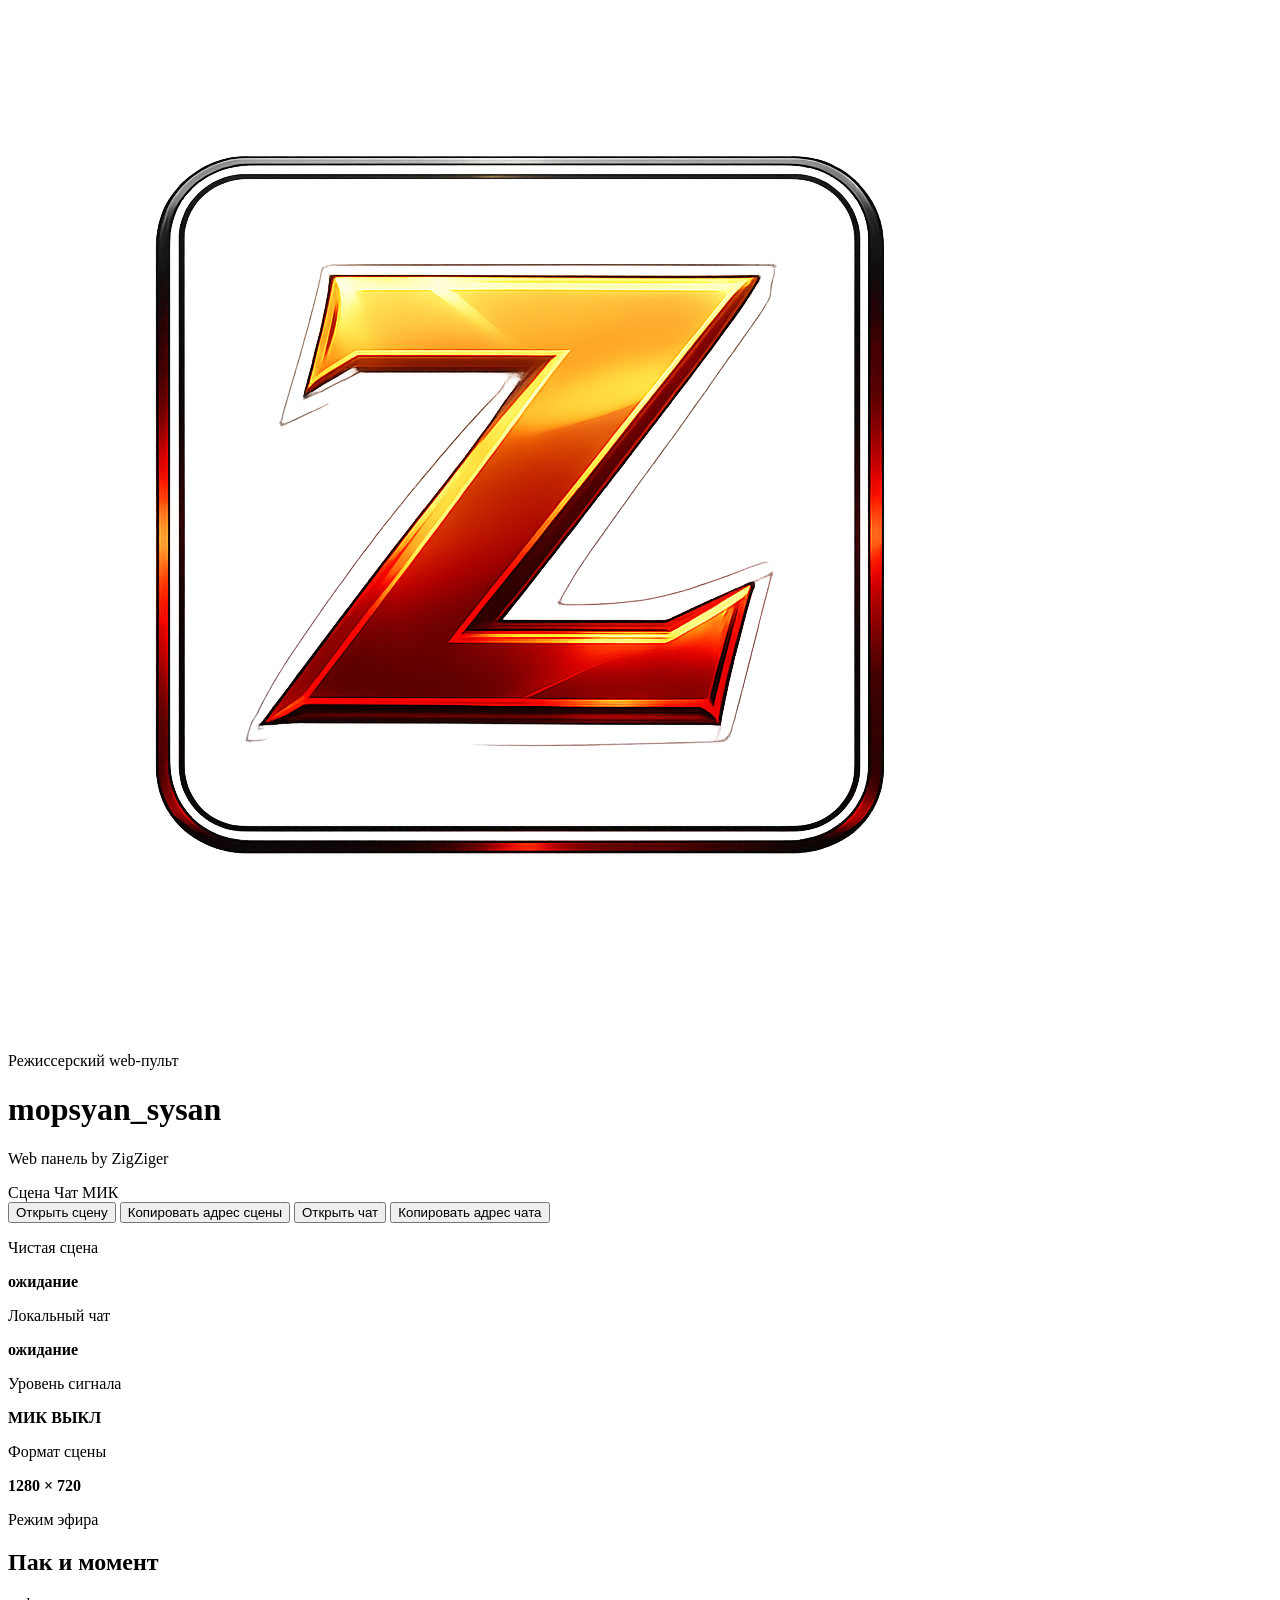
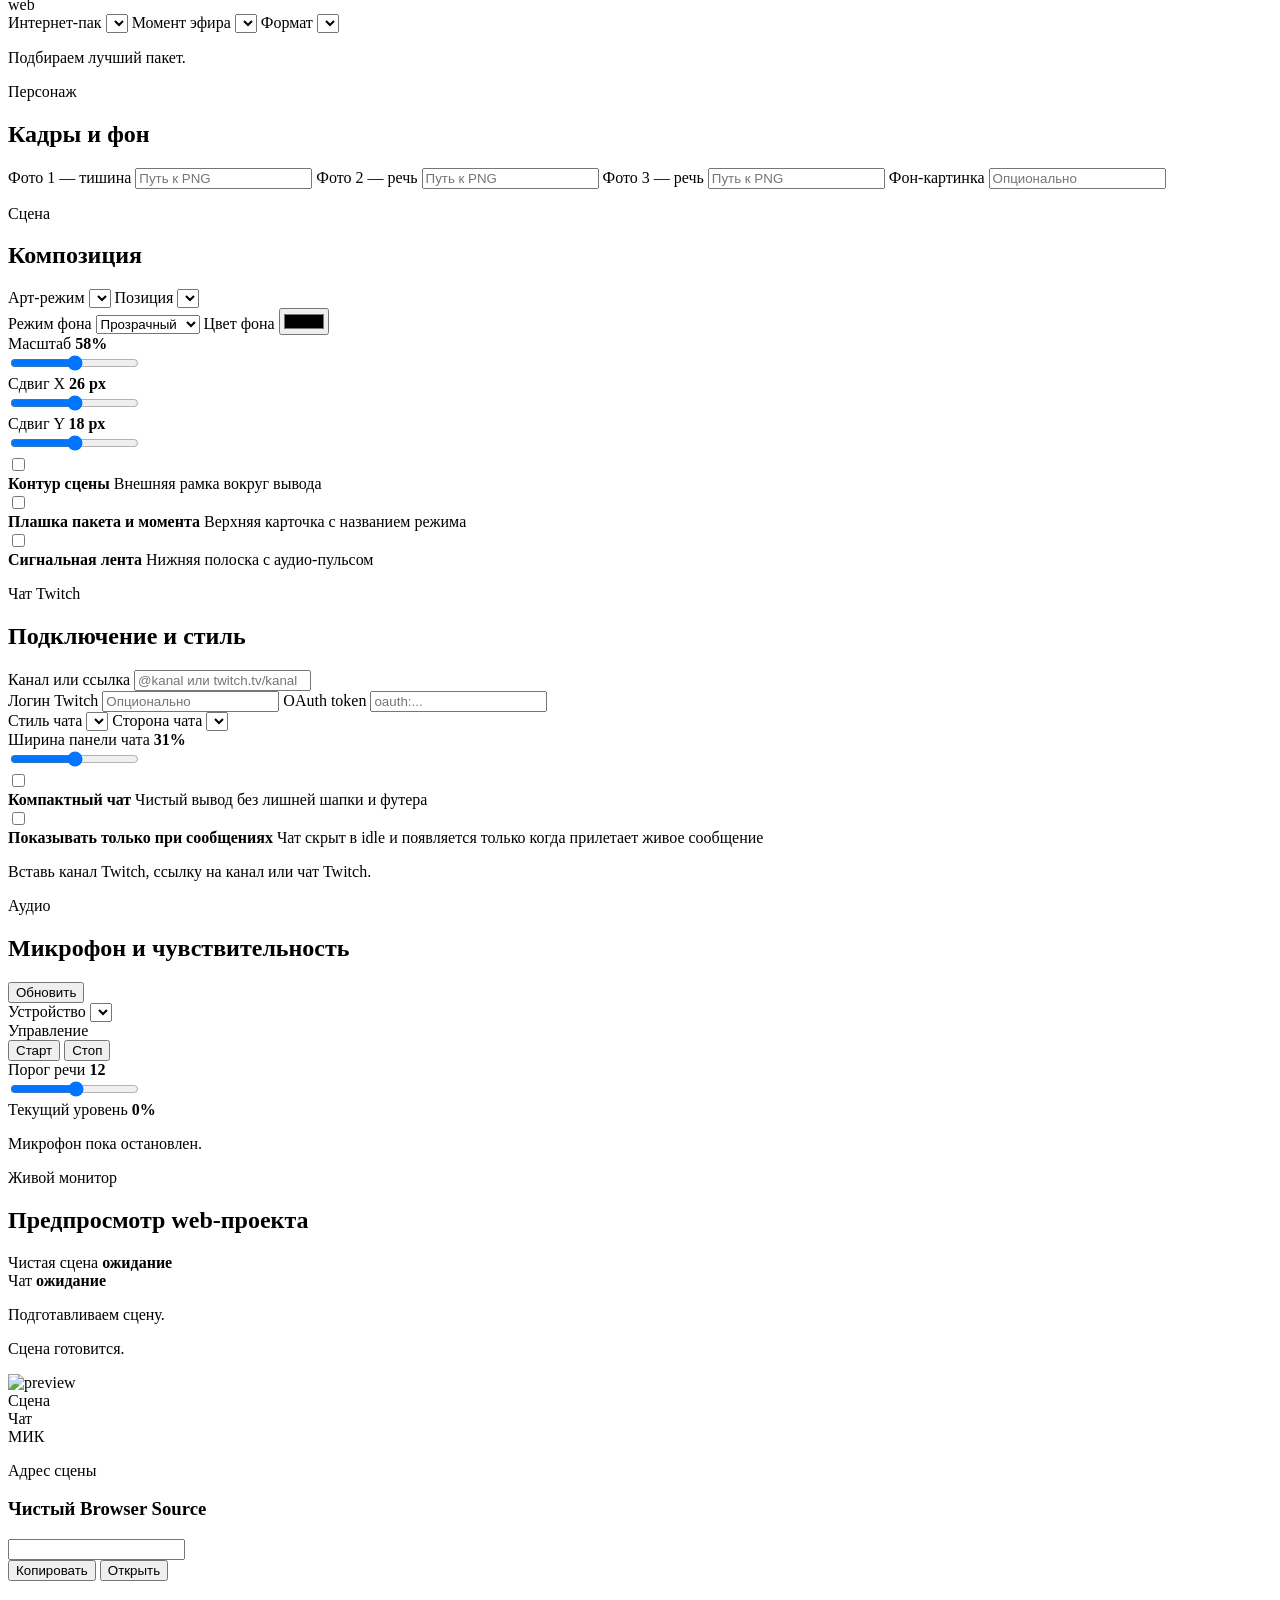
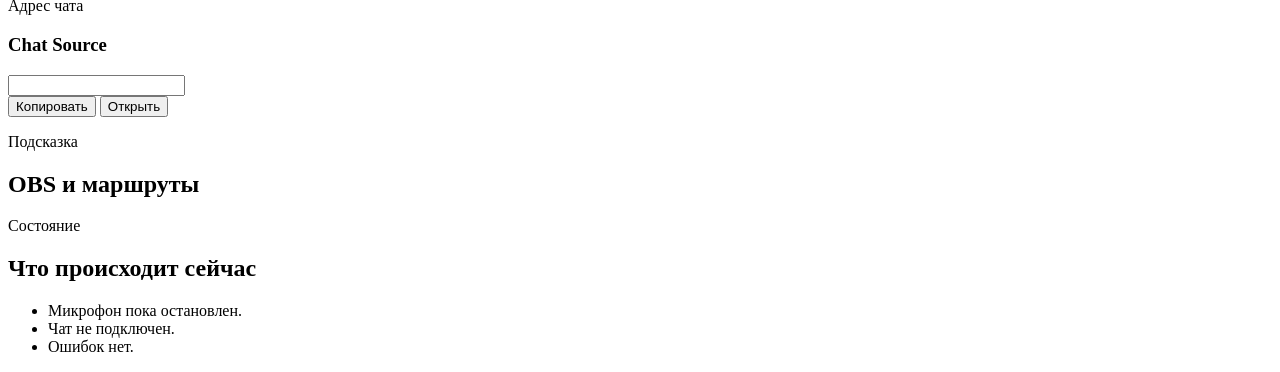
==== web/index.html @ 6c9366b5 "Initial source import" ====
<!doctype html>
<html lang="ru">
<head>
  <meta charset="utf-8">
  <meta name="viewport" content="width=device-width, initial-scale=1.0">
  <title>Web панель by ZigZiger</title>
  <meta name="application-name" content="Web панель by ZigZiger">
  <meta name="apple-mobile-web-app-title" content="Web панель by ZigZiger">
  <meta name="theme-color" content="#081322">
  <link rel="icon" type="image/x-icon" href="/favicon.ico">
  <link rel="icon" type="image/png" sizes="512x512" href="/z_icon.png">
  <link rel="apple-touch-icon" href="/z_icon.png">
  <link rel="manifest" href="/site.webmanifest">
  <link rel="preconnect" href="https://fonts.googleapis.com">
  <link rel="preconnect" href="https://fonts.gstatic.com" crossorigin>
  <link href="https://fonts.googleapis.com/css2?family=Manrope:wght@400;500;600;700;800&family=Unbounded:wght@600;700&family=JetBrains+Mono:wght@500;700&display=swap" rel="stylesheet">
  <link rel="stylesheet" href="/styles.css">
</head>
<body>
  <div class="bg-orb bg-orb--cyan"></div>
  <div class="bg-orb bg-orb--pink"></div>
  <div class="bg-orb bg-orb--gold"></div>
  <div class="grid-noise"></div>

  <div class="shell">
    <header class="hero">
      <div class="brand-card">
        <div class="brand-card__logo">
          <img src="/z_icon.png" alt="">
        </div>
        <div class="brand-card__copy">
          <p class="eyebrow">Режиссерский web-пульт</p>
          <h1>mopsyan_sysan</h1>
          <p class="subtitle">Web панель by ZigZiger</p>
          <div class="hero-tags">
            <span class="hero-tag" id="heroSceneChip">Сцена</span>
            <span class="hero-tag hero-tag--ghost" id="heroChatChip">Чат</span>
            <span class="hero-tag hero-tag--signal" id="heroSignalChip">МИК</span>
          </div>
        </div>
      </div>

      <div class="hero-actions">
        <button class="action-btn action-btn--primary" id="openOverlayBtn">Открыть сцену</button>
        <button class="action-btn" id="copyOverlayBtn">Копировать адрес сцены</button>
        <button class="action-btn" id="openChatBtn">Открыть чат</button>
        <button class="action-btn" id="copyChatBtn">Копировать адрес чата</button>
      </div>
    </header>

    <section class="stats-row">
      <article class="stat-card stat-card--cyan">
        <p class="stat-card__label">Чистая сцена</p>
        <strong class="stat-card__value" id="overlayShort">ожидание</strong>
      </article>
      <article class="stat-card stat-card--pink">
        <p class="stat-card__label">Локальный чат</p>
        <strong class="stat-card__value" id="chatShort">ожидание</strong>
      </article>
      <article class="stat-card stat-card--gold">
        <p class="stat-card__label">Уровень сигнала</p>
        <strong class="stat-card__value" id="heroSignalStat">МИК ВЫКЛ</strong>
      </article>
      <article class="stat-card stat-card--mint">
        <p class="stat-card__label">Формат сцены</p>
        <strong class="stat-card__value" id="sceneSizeStat">1280 × 720</strong>
      </article>
    </section>

    <main class="layout">
      <section class="control-stack">
        <article class="deck deck--featured">
          <div class="deck__art deck__art--featured"></div>
          <div class="deck__head">
            <div>
              <p class="eyebrow">Режим эфира</p>
              <h2>Пак и момент</h2>
            </div>
            <div class="deck-badge">web</div>
          </div>

          <div class="field-grid field-grid--triple">
            <label class="field">
              <span>Интернет-пак</span>
              <select data-setting="internetPack" id="internetPack"></select>
            </label>
            <label class="field">
              <span>Момент эфира</span>
              <select data-setting="streamMoment" id="streamMoment"></select>
            </label>
            <label class="field">
              <span>Формат</span>
              <select data-setting="presetLabel" id="presetLabel"></select>
            </label>
          </div>

          <p class="support-text" id="presetNote">Подбираем лучший пакет.</p>
        </article>

        <article class="deck">
          <div class="deck__head">
            <div>
              <p class="eyebrow">Персонаж</p>
              <h2>Кадры и фон</h2>
            </div>
          </div>
          <div class="field-stack">
            <label class="field">
              <span>Фото 1 — тишина</span>
              <input type="text" data-setting="imageIdle" id="imageIdle" placeholder="Путь к PNG">
            </label>
            <label class="field">
              <span>Фото 2 — речь</span>
              <input type="text" data-setting="imageTalkA" id="imageTalkA" placeholder="Путь к PNG">
            </label>
            <label class="field">
              <span>Фото 3 — речь</span>
              <input type="text" data-setting="imageTalkB" id="imageTalkB" placeholder="Путь к PNG">
            </label>
            <label class="field">
              <span>Фон-картинка</span>
              <input type="text" data-setting="backgroundPath" id="backgroundPath" placeholder="Опционально">
            </label>
          </div>
        </article>

        <article class="deck">
          <div class="deck__head">
            <div>
              <p class="eyebrow">Сцена</p>
              <h2>Композиция</h2>
            </div>
          </div>

          <div class="field-grid field-grid--double">
            <label class="field">
              <span>Арт-режим</span>
              <select data-setting="sceneStyle" id="sceneStyle"></select>
            </label>
            <label class="field">
              <span>Позиция</span>
              <select data-setting="anchorLabel" id="anchorLabel"></select>
            </label>
          </div>

          <div class="field-grid field-grid--double">
            <label class="field">
              <span>Режим фона</span>
              <select data-setting="bgMode" id="bgMode">
                <option value="transparent">Прозрачный</option>
                <option value="color">Цветной фон</option>
                <option value="image">Картинка</option>
              </select>
            </label>
            <label class="field">
              <span>Цвет фона</span>
              <input type="color" data-setting="bgColor" id="bgColor">
            </label>
          </div>

          <div class="slider-group">
            <label class="slider-field">
              <div class="slider-field__head">
                <span>Масштаб</span>
                <strong id="scalePercentValue">58%</strong>
              </div>
              <input type="range" min="18" max="90" step="1" data-setting="scalePercent" id="scalePercent">
            </label>
            <label class="slider-field">
              <div class="slider-field__head">
                <span>Сдвиг X</span>
                <strong id="marginXValue">26 px</strong>
              </div>
              <input type="range" min="0" max="280" step="1" data-setting="marginX" id="marginX">
            </label>
            <label class="slider-field">
              <div class="slider-field__head">
                <span>Сдвиг Y</span>
                <strong id="marginYValue">18 px</strong>
              </div>
              <input type="range" min="0" max="220" step="1" data-setting="marginY" id="marginY">
            </label>
          </div>

          <div class="toggle-grid">
            <label class="toggle-card">
              <input type="checkbox" data-setting="showSceneFrame" id="showSceneFrame">
              <div>
                <strong>Контур сцены</strong>
                <span>Внешняя рамка вокруг вывода</span>
              </div>
            </label>
            <label class="toggle-card">
              <input type="checkbox" data-setting="showSceneLabel" id="showSceneLabel">
              <div>
                <strong>Плашка пакета и момента</strong>
                <span>Верхняя карточка с названием режима</span>
              </div>
            </label>
            <label class="toggle-card">
              <input type="checkbox" data-setting="showSceneRibbon" id="showSceneRibbon">
              <div>
                <strong>Сигнальная лента</strong>
                <span>Нижняя полоска с аудио-пульсом</span>
              </div>
            </label>
          </div>
        </article>

        <article class="deck">
          <div class="deck__head">
            <div>
              <p class="eyebrow">Чат Twitch</p>
              <h2>Подключение и стиль</h2>
            </div>
          </div>

          <div class="field-stack">
            <label class="field">
              <span>Канал или ссылка</span>
              <input type="text" data-setting="chatUrl" id="chatUrl" placeholder="@kanal или twitch.tv/kanal">
            </label>
          </div>

          <div class="field-grid field-grid--double">
            <label class="field">
              <span>Логин Twitch</span>
              <input type="text" data-setting="chatAuthUser" id="chatAuthUser" placeholder="Опционально">
            </label>
            <label class="field">
              <span>OAuth token</span>
              <input type="password" data-setting="chatAuthToken" id="chatAuthToken" placeholder="oauth:...">
            </label>
          </div>

          <div class="field-grid field-grid--double">
            <label class="field">
              <span>Стиль чата</span>
              <select data-setting="chatStyle" id="chatStyle"></select>
            </label>
            <label class="field">
              <span>Сторона чата</span>
              <select data-setting="chatSide" id="chatSide"></select>
            </label>
          </div>

          <div class="slider-group">
            <label class="slider-field">
              <div class="slider-field__head">
                <span>Ширина панели чата</span>
                <strong id="chatWidthPercentValue">31%</strong>
              </div>
              <input type="range" min="24" max="42" step="1" data-setting="chatWidthPercent" id="chatWidthPercent">
            </label>
          </div>

          <div class="toggle-grid toggle-grid--single">
            <label class="toggle-card">
              <input type="checkbox" data-setting="chatCompactMode" id="chatCompactMode">
              <div>
                <strong>Компактный чат</strong>
                <span>Чистый вывод без лишней шапки и футера</span>
              </div>
            </label>
            <label class="toggle-card">
              <input type="checkbox" data-setting="chatRevealOnly" id="chatRevealOnly">
              <div>
                <strong>Показывать только при сообщениях</strong>
                <span>Чат скрыт в idle и появляется только когда прилетает живое сообщение</span>
              </div>
            </label>
          </div>

          <p class="support-text" id="chatStatusText">Вставь канал Twitch, ссылку на канал или чат Twitch.</p>
        </article>

        <article class="deck">
          <div class="deck__head">
            <div>
              <p class="eyebrow">Аудио</p>
              <h2>Микрофон и чувствительность</h2>
            </div>
            <div class="deck-actions">
              <button class="mini-btn" id="refreshDevicesBtn">Обновить</button>
            </div>
          </div>

          <div class="field-grid field-grid--double">
            <label class="field">
              <span>Устройство</span>
              <select data-setting="deviceLabel" id="deviceLabel"></select>
            </label>
            <div class="field field--actions">
              <span>Управление</span>
              <div class="inline-actions">
                <button class="mini-btn mini-btn--primary" id="startAudioBtn">Старт</button>
                <button class="mini-btn" id="stopAudioBtn">Стоп</button>
              </div>
            </div>
          </div>

          <div class="slider-group">
            <label class="slider-field">
              <div class="slider-field__head">
                <span>Порог речи</span>
                <strong id="thresholdValue">12</strong>
              </div>
              <input type="range" min="1" max="50" step="1" data-setting="threshold" id="threshold">
            </label>
          </div>

          <div class="meter-shell">
            <div class="meter-shell__head">
              <span>Текущий уровень</span>
              <strong id="micLevelValue">0%</strong>
            </div>
            <div class="meter">
              <div class="meter__fill" id="micLevelFill"></div>
            </div>
            <div class="pulse-bars" id="pulseBars"></div>
          </div>

          <p class="support-text" id="audioStatusText">Микрофон пока остановлен.</p>
        </article>
      </section>

      <section class="preview-stack">
        <article class="deck deck--preview">
          <div class="deck__art deck__art--preview"></div>
          <div class="deck__head deck__head--spread">
            <div>
              <p class="eyebrow">Живой монитор</p>
              <h2>Предпросмотр web-проекта</h2>
            </div>
            <div class="preview-route-chips">
              <div class="route-chip">
                <span>Чистая сцена</span>
                <strong id="overlayRouteChip">ожидание</strong>
              </div>
              <div class="route-chip route-chip--pink">
                <span>Чат</span>
                <strong id="chatRouteChip">ожидание</strong>
              </div>
            </div>
          </div>

          <p class="deck-lead" id="captureHint">Подготавливаем сцену.</p>
          <p class="deck-meta" id="sceneMeta">Сцена готовится.</p>

          <div class="preview-frame">
            <div class="preview-checker"></div>
            <div class="preview-beam preview-beam--left"></div>
            <div class="preview-beam preview-beam--right"></div>
            <img id="frameImage" alt="preview">
            <div class="preview-overlay">
              <div class="preview-pill" id="heroScenePill">Сцена</div>
              <div class="preview-pill preview-pill--ghost" id="heroChatPill">Чат</div>
              <div class="preview-pill preview-pill--gold" id="heroSignalPill">МИК</div>
            </div>
          </div>

          <div class="route-grid">
            <div class="route-card route-card--cyan">
              <p class="eyebrow">Адрес сцены</p>
              <h3>Чистый Browser Source</h3>
              <input class="route-input" id="overlayRouteInput" readonly>
              <div class="inline-actions">
                <button class="mini-btn mini-btn--primary" id="copyOverlayRouteBtn">Копировать</button>
                <button class="mini-btn" id="openOverlayRouteBtn">Открыть</button>
              </div>
            </div>
            <div class="route-card route-card--pink">
              <p class="eyebrow">Адрес чата</p>
              <h3>Chat Source</h3>
              <input class="route-input" id="chatRouteInput" readonly>
              <div class="inline-actions">
                <button class="mini-btn mini-btn--primary" id="copyChatRouteBtn">Копировать</button>
                <button class="mini-btn" id="openChatRouteBtn">Открыть</button>
              </div>
            </div>
          </div>
        </article>

        <article class="deck deck--support">
          <div class="support-grid">
            <section class="support-card">
              <p class="eyebrow">Подсказка</p>
              <h2>OBS и маршруты</h2>
              <pre id="obsHelpText"></pre>
            </section>
            <section class="support-card">
              <p class="eyebrow">Состояние</p>
              <h2>Что происходит сейчас</h2>
              <ul class="status-list">
                <li id="statusAudioLine">Микрофон пока остановлен.</li>
                <li id="statusChatLine">Чат не подключен.</li>
                <li id="statusErrorsLine">Ошибок нет.</li>
              </ul>
            </section>
          </div>
        </article>
      </section>
    </main>
  </div>

  <script type="module" src="/app.js"></script>
</body>
</html>
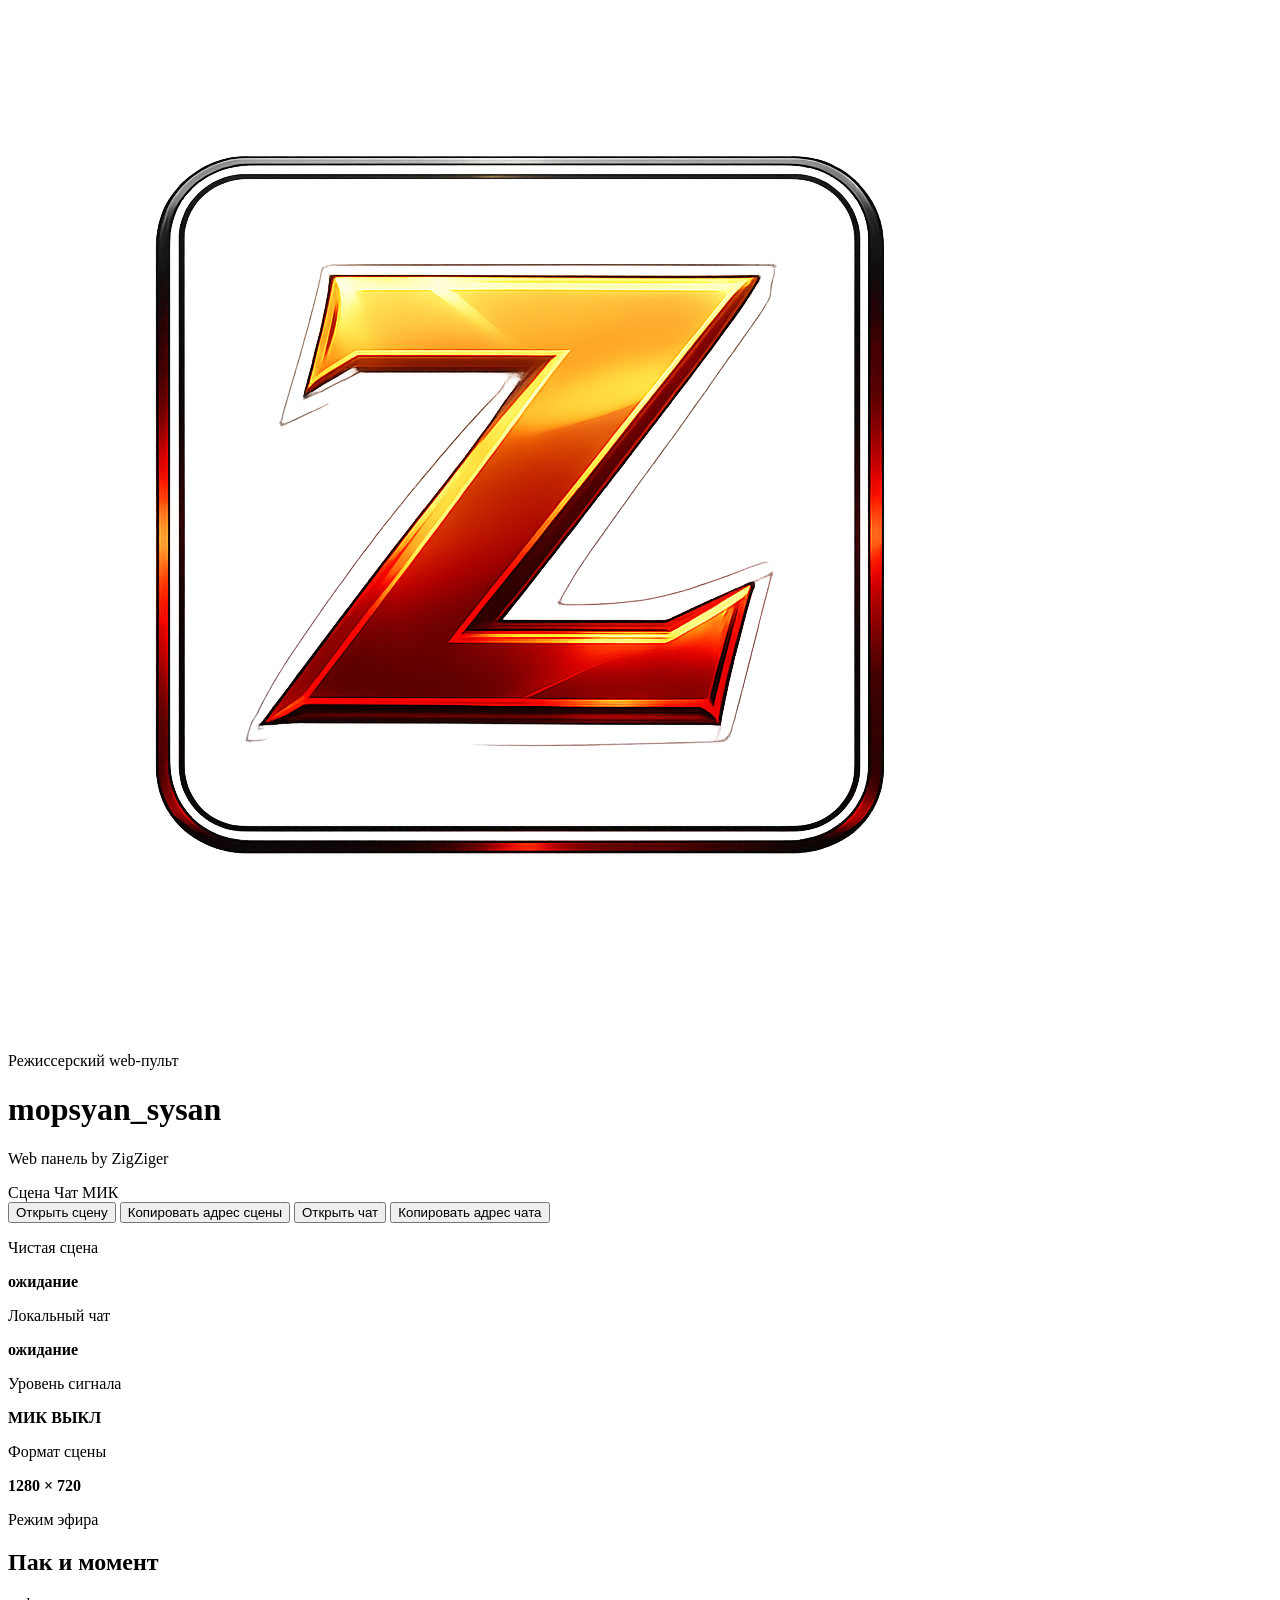
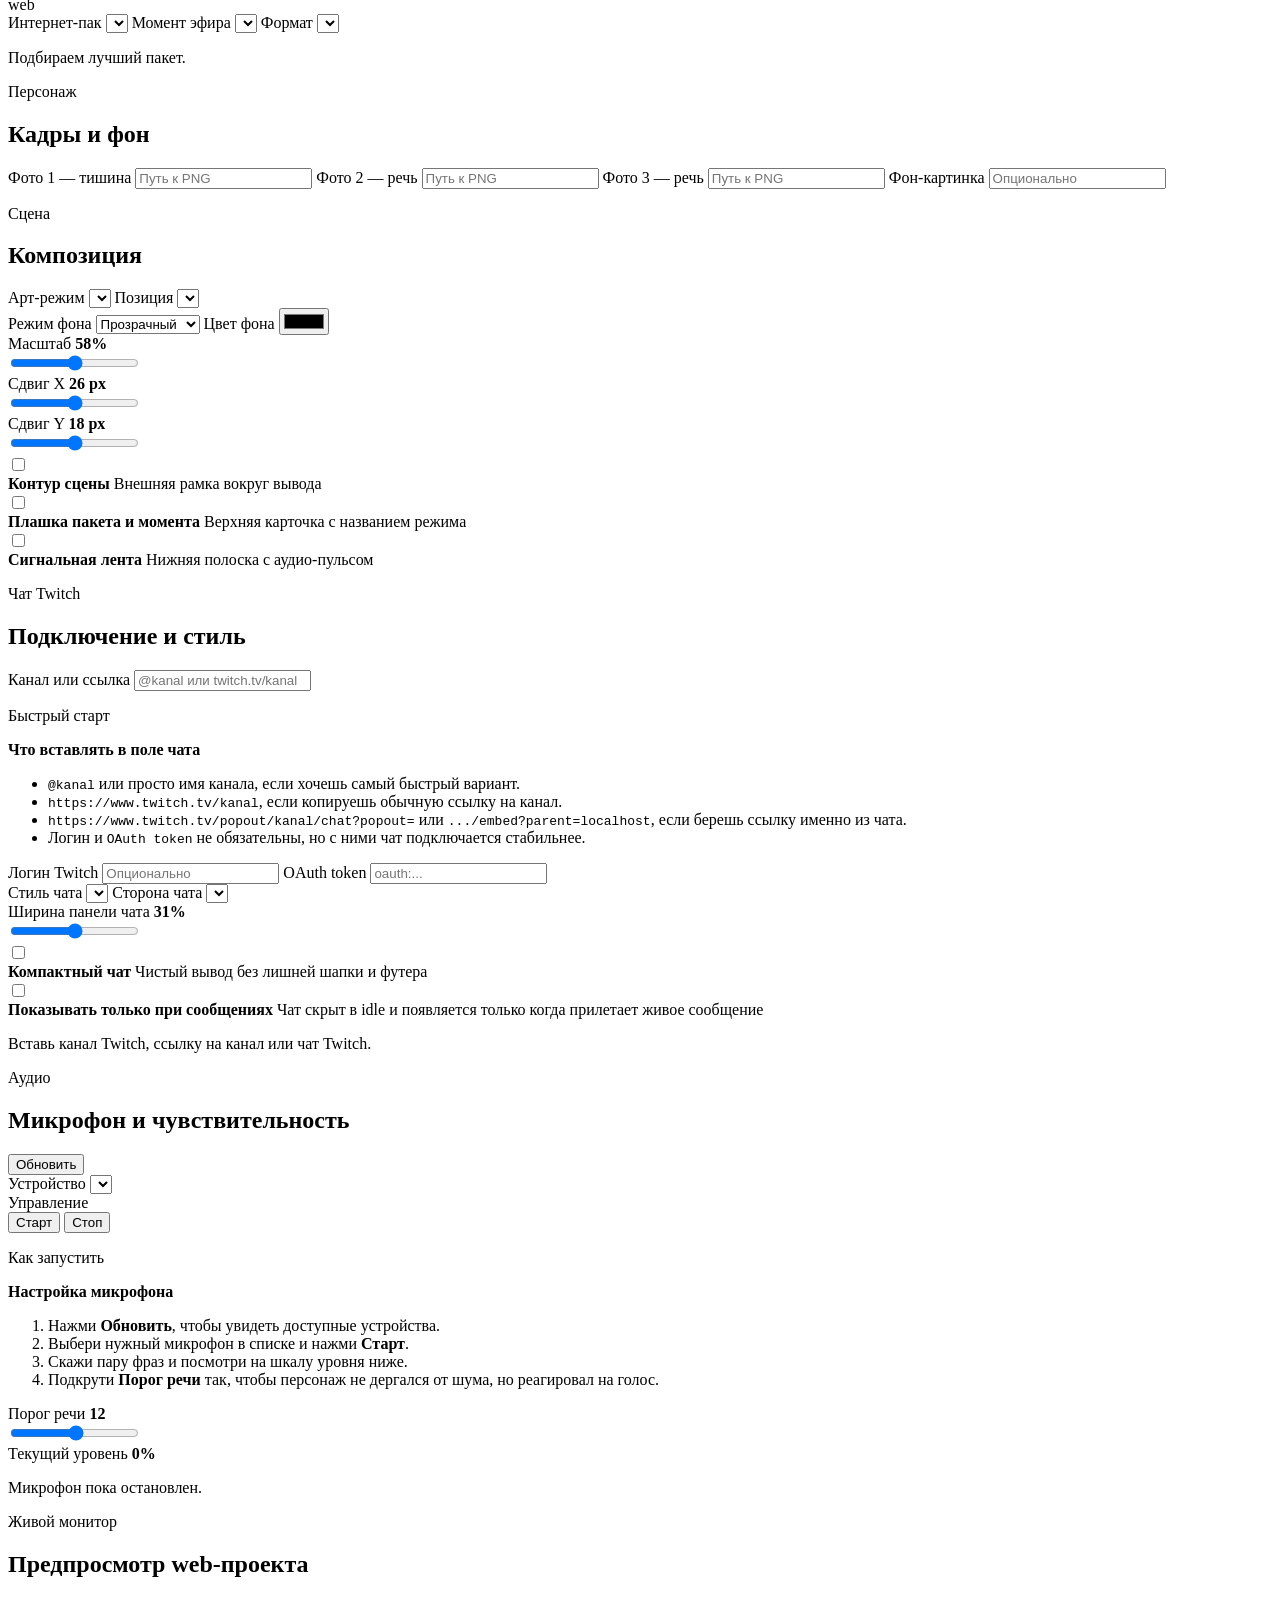
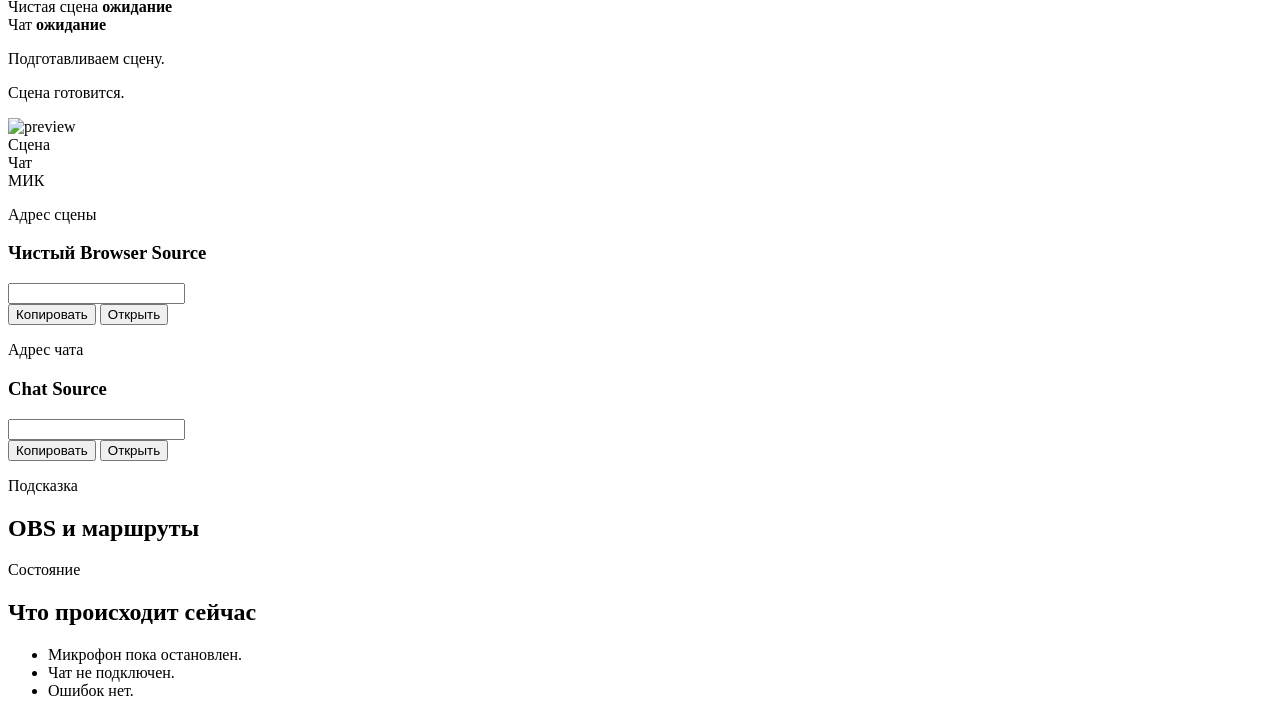
==== commit 55dd6642: "Add in-app setup hints for chat and mic" ====
--- a/web/index.html
+++ b/web/index.html
@@ -222,6 +222,19 @@
             </label>
           </div>
 
+          <section class="guide-card guide-card--chat">
+            <div class="guide-card__head">
+              <p class="eyebrow">Быстрый старт</p>
+              <strong>Что вставлять в поле чата</strong>
+            </div>
+            <ul class="guide-list">
+              <li><code>@kanal</code> или просто имя канала, если хочешь самый быстрый вариант.</li>
+              <li><code>https://www.twitch.tv/kanal</code>, если копируешь обычную ссылку на канал.</li>
+              <li><code>https://www.twitch.tv/popout/kanal/chat?popout=</code> или <code>.../embed?parent=localhost</code>, если берешь ссылку именно из чата.</li>
+              <li>Логин и <code>OAuth token</code> не обязательны, но с ними чат подключается стабильнее.</li>
+            </ul>
+          </section>
+
           <div class="field-grid field-grid--double">
             <label class="field">
               <span>Логин Twitch</span>
@@ -298,6 +311,19 @@
               </div>
             </div>
           </div>
+
+          <section class="guide-card guide-card--audio">
+            <div class="guide-card__head">
+              <p class="eyebrow">Как запустить</p>
+              <strong>Настройка микрофона</strong>
+            </div>
+            <ol class="guide-list guide-list--ordered">
+              <li>Нажми <strong>Обновить</strong>, чтобы увидеть доступные устройства.</li>
+              <li>Выбери нужный микрофон в списке и нажми <strong>Старт</strong>.</li>
+              <li>Скажи пару фраз и посмотри на шкалу уровня ниже.</li>
+              <li>Подкрути <strong>Порог речи</strong> так, чтобы персонаж не дергался от шума, но реагировал на голос.</li>
+            </ol>
+          </section>
 
           <div class="slider-group">
             <label class="slider-field">
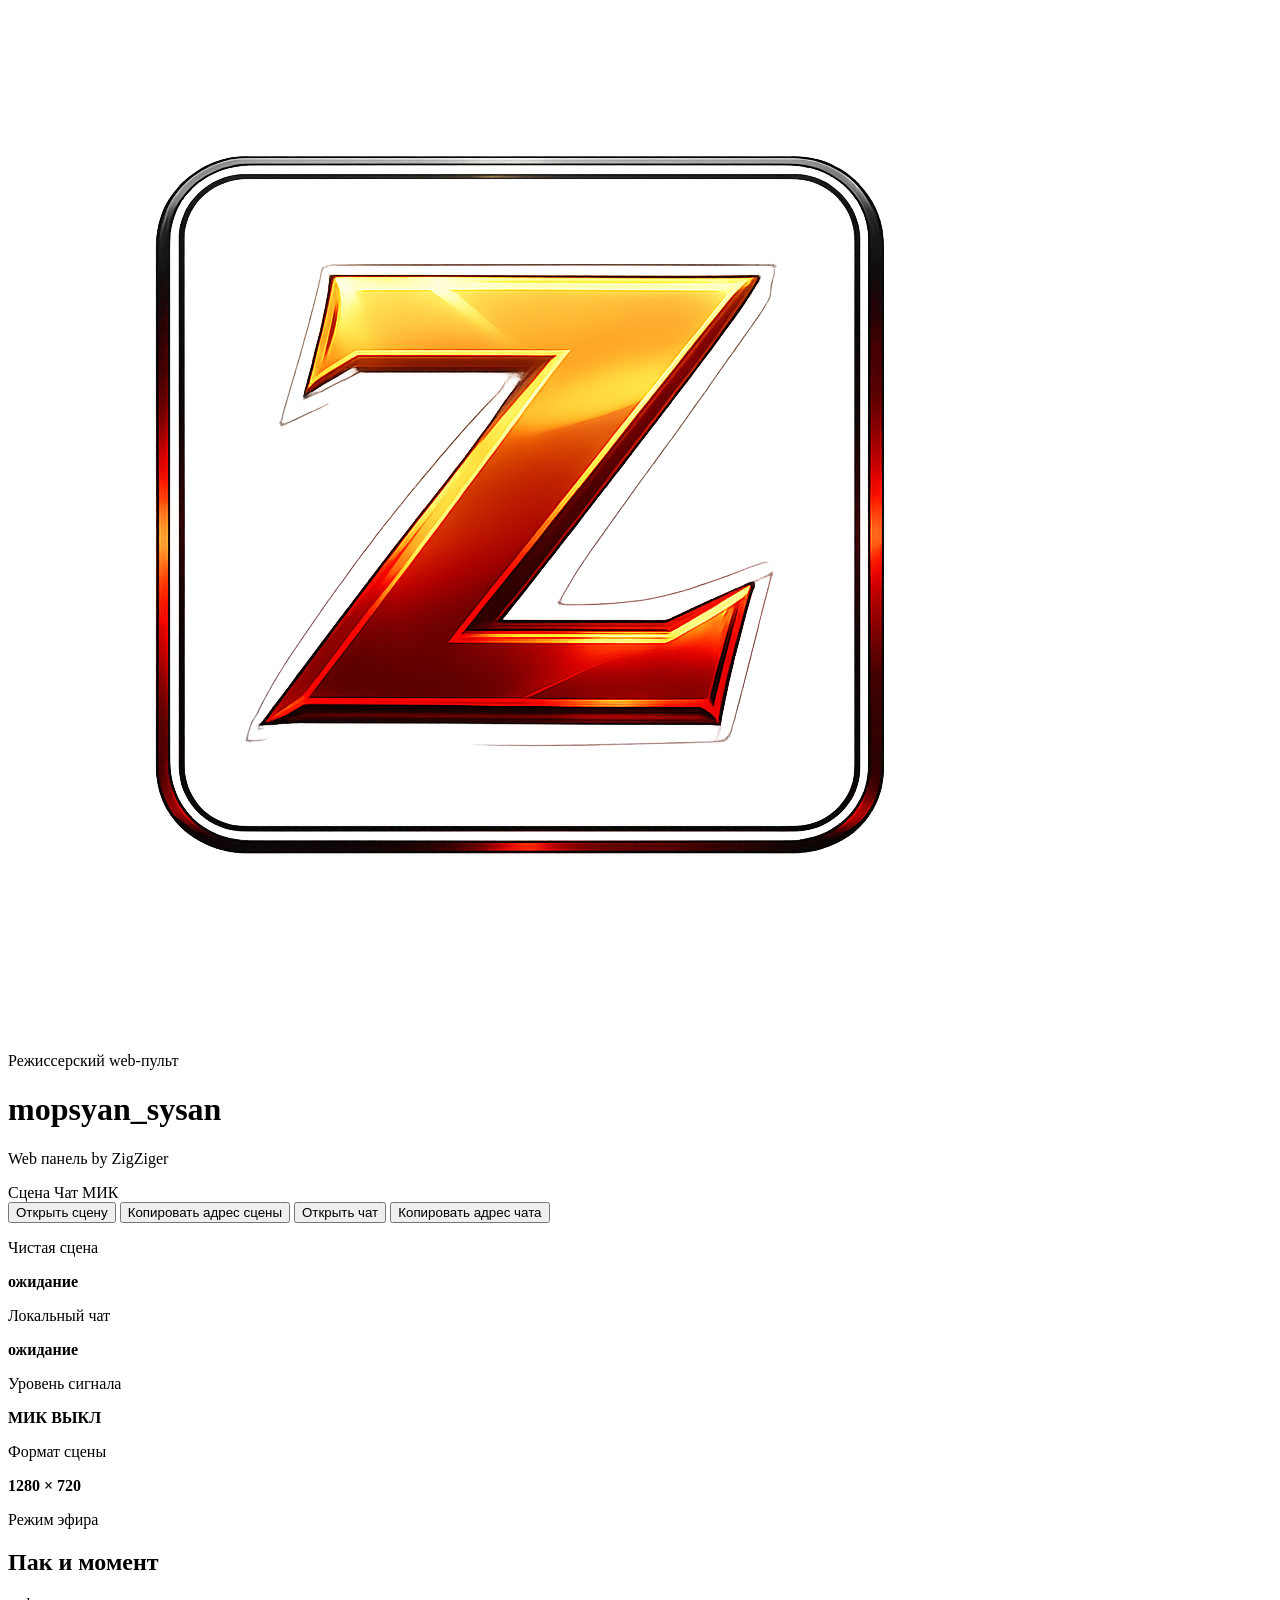
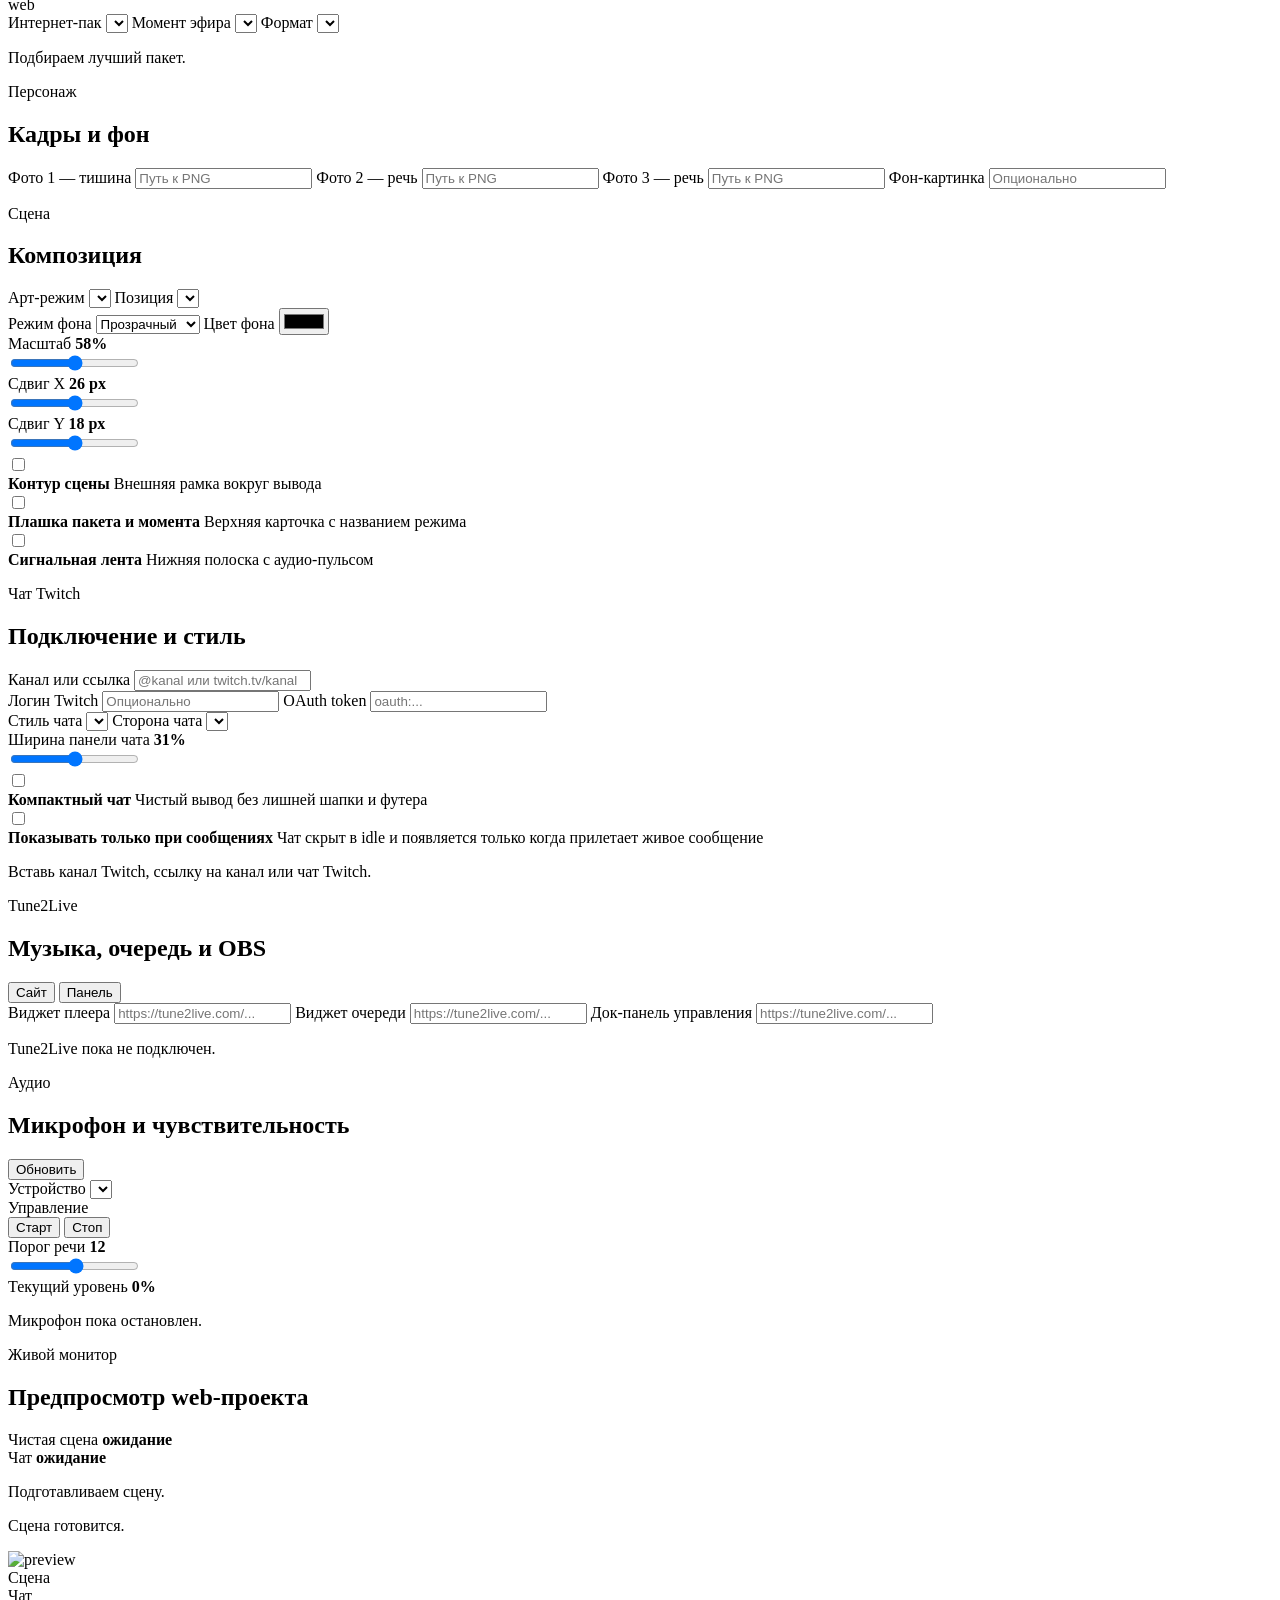
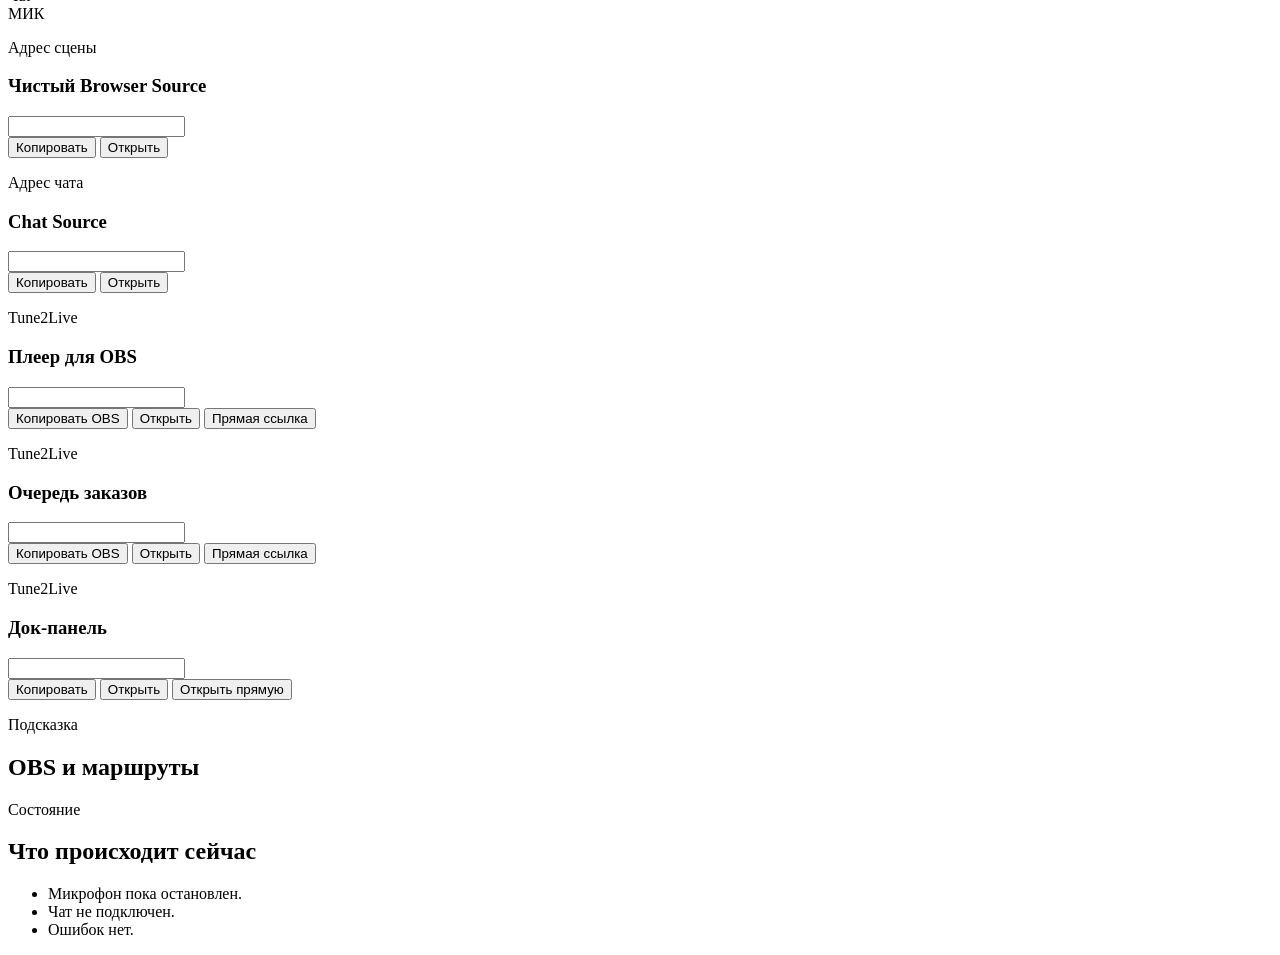
==== commit 5640c9b5: "Add Tune2Live OBS integration" ====
--- a/web/index.html
+++ b/web/index.html
@@ -222,19 +222,6 @@
             </label>
           </div>
 
-          <section class="guide-card guide-card--chat">
-            <div class="guide-card__head">
-              <p class="eyebrow">Быстрый старт</p>
-              <strong>Что вставлять в поле чата</strong>
-            </div>
-            <ul class="guide-list">
-              <li><code>@kanal</code> или просто имя канала, если хочешь самый быстрый вариант.</li>
-              <li><code>https://www.twitch.tv/kanal</code>, если копируешь обычную ссылку на канал.</li>
-              <li><code>https://www.twitch.tv/popout/kanal/chat?popout=</code> или <code>.../embed?parent=localhost</code>, если берешь ссылку именно из чата.</li>
-              <li>Логин и <code>OAuth token</code> не обязательны, но с ними чат подключается стабильнее.</li>
-            </ul>
-          </section>
-
           <div class="field-grid field-grid--double">
             <label class="field">
               <span>Логин Twitch</span>
@@ -290,6 +277,36 @@
         <article class="deck">
           <div class="deck__head">
             <div>
+              <p class="eyebrow">Tune2Live</p>
+              <h2>Музыка, очередь и OBS</h2>
+            </div>
+            <div class="deck-actions">
+              <button class="mini-btn" id="openTuneHomeBtn">Сайт</button>
+              <button class="mini-btn mini-btn--primary" id="openTuneDashboardBtn">Панель</button>
+            </div>
+          </div>
+
+          <div class="field-stack">
+            <label class="field">
+              <span>Виджет плеера</span>
+              <input type="text" data-setting="tunePlayerUrl" id="tunePlayerUrl" placeholder="https://tune2live.com/...">
+            </label>
+            <label class="field">
+              <span>Виджет очереди</span>
+              <input type="text" data-setting="tuneQueueUrl" id="tuneQueueUrl" placeholder="https://tune2live.com/...">
+            </label>
+            <label class="field">
+              <span>Док-панель управления</span>
+              <input type="text" data-setting="tuneDockUrl" id="tuneDockUrl" placeholder="https://tune2live.com/...">
+            </label>
+          </div>
+
+          <p class="support-text" id="tuneStatusText">Tune2Live пока не подключен.</p>
+        </article>
+
+        <article class="deck">
+          <div class="deck__head">
+            <div>
               <p class="eyebrow">Аудио</p>
               <h2>Микрофон и чувствительность</h2>
             </div>
@@ -311,19 +328,6 @@
               </div>
             </div>
           </div>
-
-          <section class="guide-card guide-card--audio">
-            <div class="guide-card__head">
-              <p class="eyebrow">Как запустить</p>
-              <strong>Настройка микрофона</strong>
-            </div>
-            <ol class="guide-list guide-list--ordered">
-              <li>Нажми <strong>Обновить</strong>, чтобы увидеть доступные устройства.</li>
-              <li>Выбери нужный микрофон в списке и нажми <strong>Старт</strong>.</li>
-              <li>Скажи пару фраз и посмотри на шкалу уровня ниже.</li>
-              <li>Подкрути <strong>Порог речи</strong> так, чтобы персонаж не дергался от шума, но реагировал на голос.</li>
-            </ol>
-          </section>
 
           <div class="slider-group">
             <label class="slider-field">
@@ -402,6 +406,39 @@
               <div class="inline-actions">
                 <button class="mini-btn mini-btn--primary" id="copyChatRouteBtn">Копировать</button>
                 <button class="mini-btn" id="openChatRouteBtn">Открыть</button>
+              </div>
+            </div>
+          </div>
+
+          <div class="music-grid">
+            <div class="route-card music-card">
+              <p class="eyebrow">Tune2Live</p>
+              <h3>Плеер для OBS</h3>
+              <input class="route-input" id="tunePlayerRouteInput" readonly>
+              <div class="inline-actions">
+                <button class="mini-btn mini-btn--primary" id="copyTunePlayerRouteBtn">Копировать OBS</button>
+                <button class="mini-btn" id="openTunePlayerRouteBtn">Открыть</button>
+                <button class="mini-btn" id="copyTunePlayerDirectBtn">Прямая ссылка</button>
+              </div>
+            </div>
+            <div class="route-card music-card">
+              <p class="eyebrow">Tune2Live</p>
+              <h3>Очередь заказов</h3>
+              <input class="route-input" id="tuneQueueRouteInput" readonly>
+              <div class="inline-actions">
+                <button class="mini-btn mini-btn--primary" id="copyTuneQueueRouteBtn">Копировать OBS</button>
+                <button class="mini-btn" id="openTuneQueueRouteBtn">Открыть</button>
+                <button class="mini-btn" id="copyTuneQueueDirectBtn">Прямая ссылка</button>
+              </div>
+            </div>
+            <div class="route-card music-card">
+              <p class="eyebrow">Tune2Live</p>
+              <h3>Док-панель</h3>
+              <input class="route-input" id="tuneDockRouteInput" readonly>
+              <div class="inline-actions">
+                <button class="mini-btn mini-btn--primary" id="copyTuneDockRouteBtn">Копировать</button>
+                <button class="mini-btn" id="openTuneDockRouteBtn">Открыть</button>
+                <button class="mini-btn" id="openTuneDockDirectBtn">Открыть прямую</button>
               </div>
             </div>
           </div>
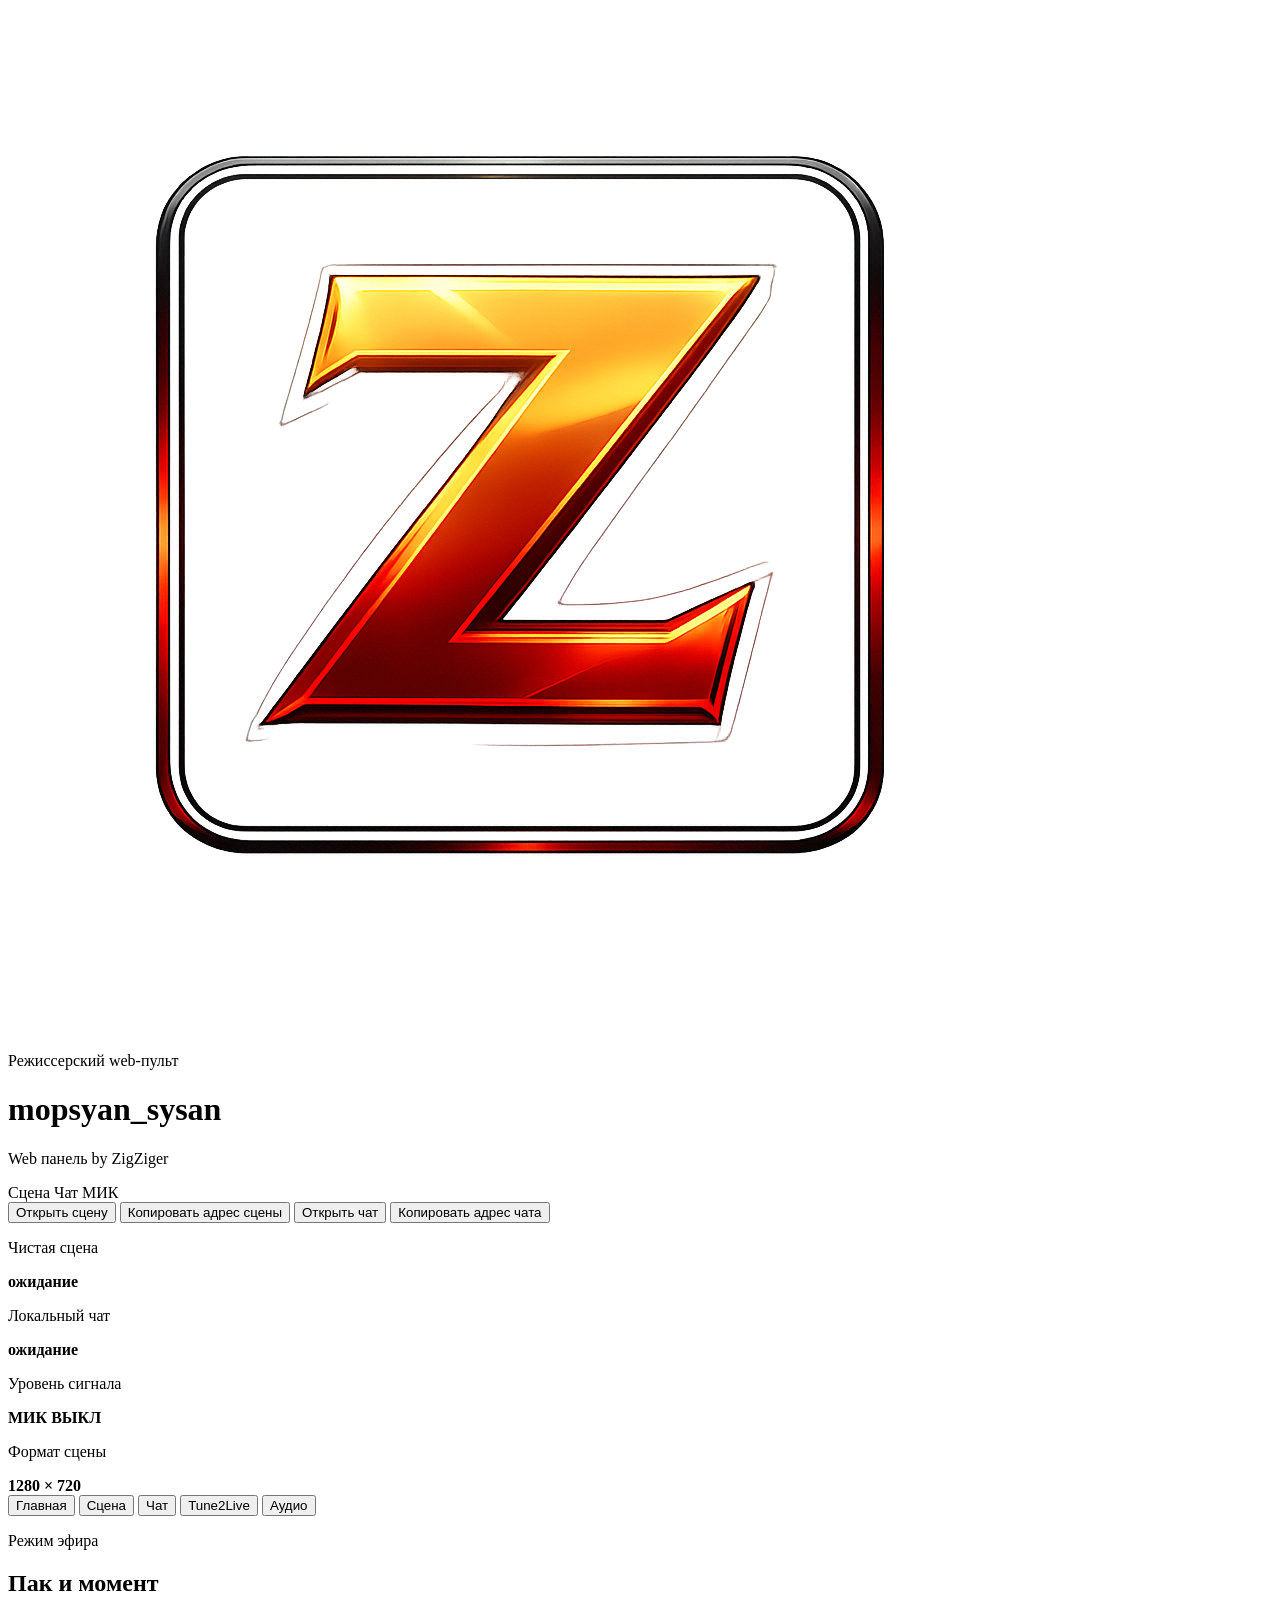
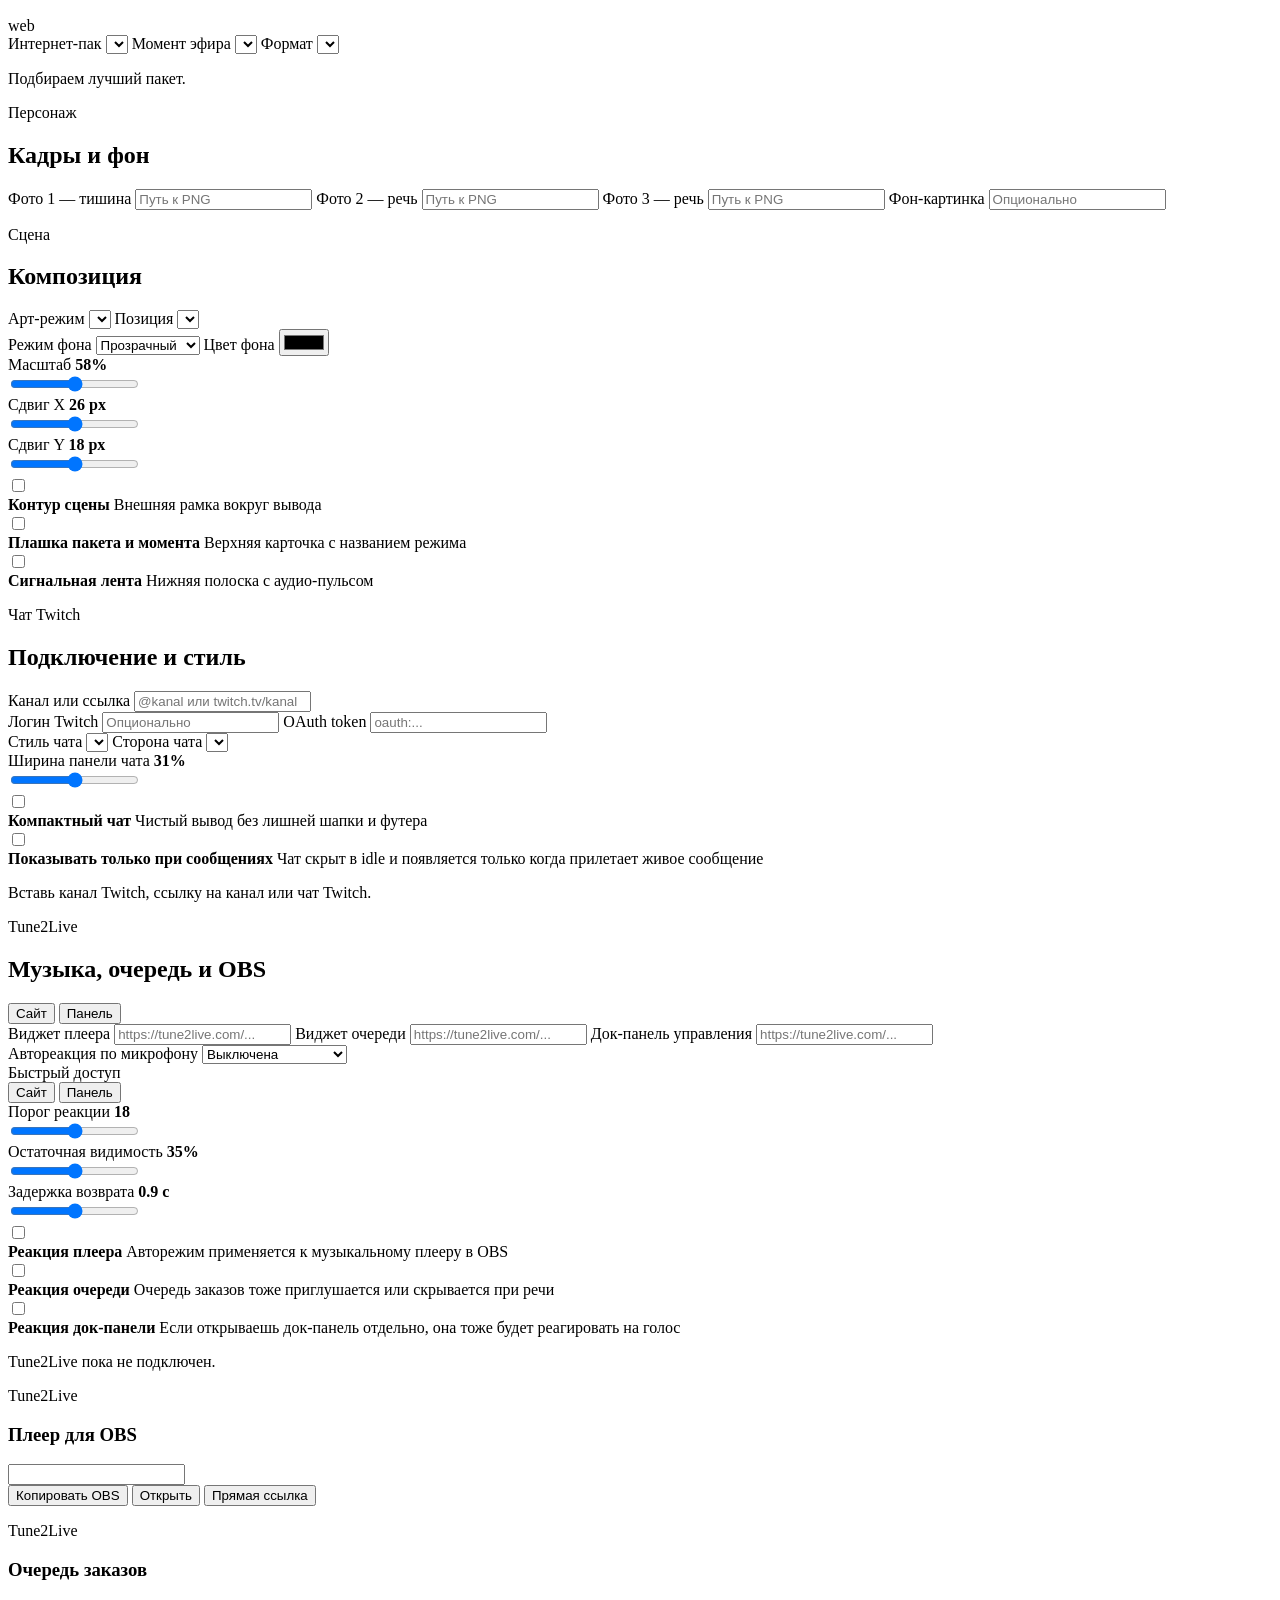
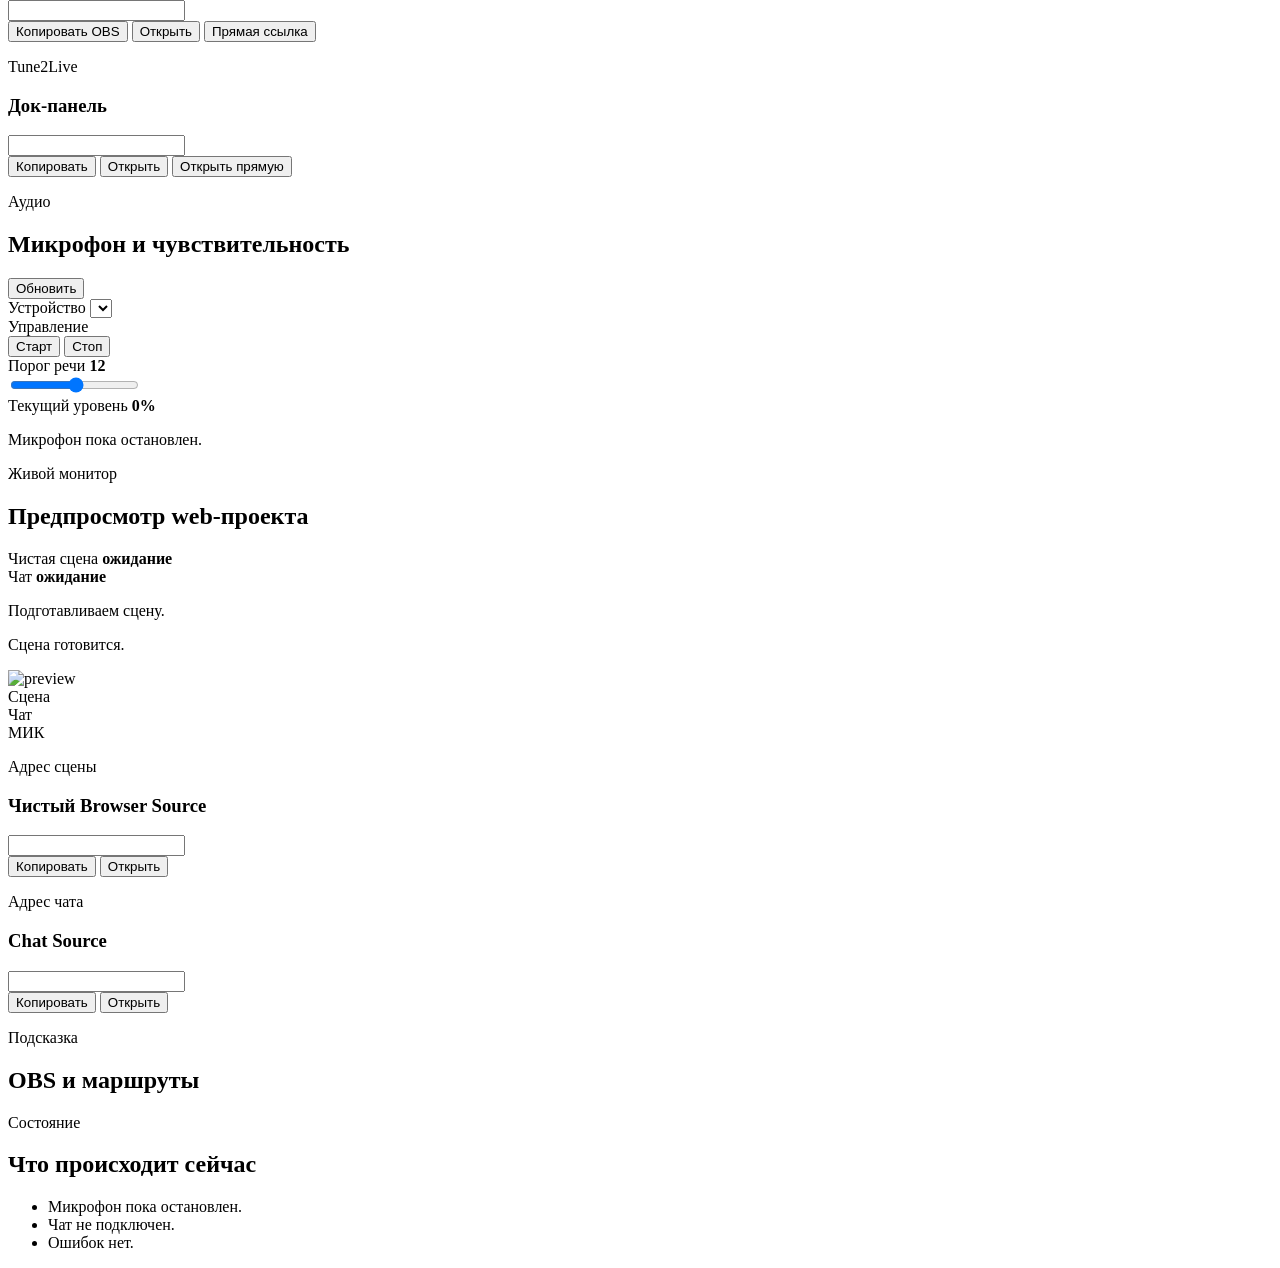
==== commit db078647: "Add Tune2Live auto reaction and workspace views" ====
--- a/web/index.html
+++ b/web/index.html
@@ -67,9 +67,17 @@
       </article>
     </section>
 
-    <main class="layout">
+    <section class="workspace-nav" id="workspaceNav">
+      <button class="view-pill is-active" data-view-btn="home">Главная</button>
+      <button class="view-pill" data-view-btn="scene">Сцена</button>
+      <button class="view-pill" data-view-btn="chat">Чат</button>
+      <button class="view-pill" data-view-btn="music">Tune2Live</button>
+      <button class="view-pill" data-view-btn="audio">Аудио</button>
+    </section>
+
+    <main class="layout" id="workspaceLayout">
       <section class="control-stack">
-        <article class="deck deck--featured">
+        <article class="deck deck--featured view-deck" data-view="home scene">
           <div class="deck__art deck__art--featured"></div>
           <div class="deck__head">
             <div>
@@ -97,7 +105,7 @@
           <p class="support-text" id="presetNote">Подбираем лучший пакет.</p>
         </article>
 
-        <article class="deck">
+        <article class="deck view-deck" data-view="scene">
           <div class="deck__head">
             <div>
               <p class="eyebrow">Персонаж</p>
@@ -124,7 +132,7 @@
           </div>
         </article>
 
-        <article class="deck">
+        <article class="deck view-deck" data-view="scene">
           <div class="deck__head">
             <div>
               <p class="eyebrow">Сцена</p>
@@ -207,7 +215,7 @@
           </div>
         </article>
 
-        <article class="deck">
+        <article class="deck view-deck" data-view="chat">
           <div class="deck__head">
             <div>
               <p class="eyebrow">Чат Twitch</p>
@@ -274,7 +282,7 @@
           <p class="support-text" id="chatStatusText">Вставь канал Twitch, ссылку на канал или чат Twitch.</p>
         </article>
 
-        <article class="deck">
+        <article class="deck view-deck" data-view="music">
           <div class="deck__head">
             <div>
               <p class="eyebrow">Tune2Live</p>
@@ -301,10 +309,109 @@
             </label>
           </div>
 
+          <div class="field-grid field-grid--double">
+            <label class="field">
+              <span>Автореакция по микрофону</span>
+              <select data-setting="tuneAutoMode" id="tuneAutoMode">
+                <option value="off">Выключена</option>
+                <option value="dim">Приглушать виджет</option>
+                <option value="hide">Скрывать при речи</option>
+              </select>
+            </label>
+            <div class="field field--actions">
+              <span>Быстрый доступ</span>
+              <div class="inline-actions">
+                <button class="mini-btn" id="openTuneHomeBtn">Сайт</button>
+                <button class="mini-btn mini-btn--primary" id="openTuneDashboardBtn">Панель</button>
+              </div>
+            </div>
+          </div>
+
+          <div class="slider-group">
+            <label class="slider-field">
+              <div class="slider-field__head">
+                <span>Порог реакции</span>
+                <strong id="tuneAutoThresholdValue">18</strong>
+              </div>
+              <input type="range" min="1" max="60" step="1" data-setting="tuneAutoThreshold" id="tuneAutoThreshold">
+            </label>
+            <label class="slider-field">
+              <div class="slider-field__head">
+                <span>Остаточная видимость</span>
+                <strong id="tuneAutoFloorValue">35%</strong>
+              </div>
+              <input type="range" min="0" max="100" step="1" data-setting="tuneAutoFloor" id="tuneAutoFloor">
+            </label>
+            <label class="slider-field">
+              <div class="slider-field__head">
+                <span>Задержка возврата</span>
+                <strong id="tuneAutoReleaseValue">0.9 c</strong>
+              </div>
+              <input type="range" min="200" max="3000" step="100" data-setting="tuneAutoReleaseMs" id="tuneAutoReleaseMs">
+            </label>
+          </div>
+
+          <div class="toggle-grid">
+            <label class="toggle-card">
+              <input type="checkbox" data-setting="tuneAutoPlayer" id="tuneAutoPlayer">
+              <div>
+                <strong>Реакция плеера</strong>
+                <span>Авторежим применяется к музыкальному плееру в OBS</span>
+              </div>
+            </label>
+            <label class="toggle-card">
+              <input type="checkbox" data-setting="tuneAutoQueue" id="tuneAutoQueue">
+              <div>
+                <strong>Реакция очереди</strong>
+                <span>Очередь заказов тоже приглушается или скрывается при речи</span>
+              </div>
+            </label>
+            <label class="toggle-card">
+              <input type="checkbox" data-setting="tuneAutoDock" id="tuneAutoDock">
+              <div>
+                <strong>Реакция док-панели</strong>
+                <span>Если открываешь док-панель отдельно, она тоже будет реагировать на голос</span>
+              </div>
+            </label>
+          </div>
+
           <p class="support-text" id="tuneStatusText">Tune2Live пока не подключен.</p>
-        </article>
-
-        <article class="deck">
+
+          <div class="music-grid">
+            <div class="route-card music-card">
+              <p class="eyebrow">Tune2Live</p>
+              <h3>Плеер для OBS</h3>
+              <input class="route-input" id="tunePlayerRouteInput" readonly>
+              <div class="inline-actions">
+                <button class="mini-btn mini-btn--primary" id="copyTunePlayerRouteBtn">Копировать OBS</button>
+                <button class="mini-btn" id="openTunePlayerRouteBtn">Открыть</button>
+                <button class="mini-btn" id="copyTunePlayerDirectBtn">Прямая ссылка</button>
+              </div>
+            </div>
+            <div class="route-card music-card">
+              <p class="eyebrow">Tune2Live</p>
+              <h3>Очередь заказов</h3>
+              <input class="route-input" id="tuneQueueRouteInput" readonly>
+              <div class="inline-actions">
+                <button class="mini-btn mini-btn--primary" id="copyTuneQueueRouteBtn">Копировать OBS</button>
+                <button class="mini-btn" id="openTuneQueueRouteBtn">Открыть</button>
+                <button class="mini-btn" id="copyTuneQueueDirectBtn">Прямая ссылка</button>
+              </div>
+            </div>
+            <div class="route-card music-card">
+              <p class="eyebrow">Tune2Live</p>
+              <h3>Док-панель</h3>
+              <input class="route-input" id="tuneDockRouteInput" readonly>
+              <div class="inline-actions">
+                <button class="mini-btn mini-btn--primary" id="copyTuneDockRouteBtn">Копировать</button>
+                <button class="mini-btn" id="openTuneDockRouteBtn">Открыть</button>
+                <button class="mini-btn" id="openTuneDockDirectBtn">Открыть прямую</button>
+              </div>
+            </div>
+          </div>
+        </article>
+
+        <article class="deck view-deck" data-view="audio">
           <div class="deck__head">
             <div>
               <p class="eyebrow">Аудио</p>
@@ -354,8 +461,8 @@
         </article>
       </section>
 
-      <section class="preview-stack">
-        <article class="deck deck--preview">
+      <section class="preview-stack" id="previewStack">
+        <article class="deck deck--preview view-deck" data-view="home">
           <div class="deck__art deck__art--preview"></div>
           <div class="deck__head deck__head--spread">
             <div>
@@ -409,42 +516,9 @@
               </div>
             </div>
           </div>
-
-          <div class="music-grid">
-            <div class="route-card music-card">
-              <p class="eyebrow">Tune2Live</p>
-              <h3>Плеер для OBS</h3>
-              <input class="route-input" id="tunePlayerRouteInput" readonly>
-              <div class="inline-actions">
-                <button class="mini-btn mini-btn--primary" id="copyTunePlayerRouteBtn">Копировать OBS</button>
-                <button class="mini-btn" id="openTunePlayerRouteBtn">Открыть</button>
-                <button class="mini-btn" id="copyTunePlayerDirectBtn">Прямая ссылка</button>
-              </div>
-            </div>
-            <div class="route-card music-card">
-              <p class="eyebrow">Tune2Live</p>
-              <h3>Очередь заказов</h3>
-              <input class="route-input" id="tuneQueueRouteInput" readonly>
-              <div class="inline-actions">
-                <button class="mini-btn mini-btn--primary" id="copyTuneQueueRouteBtn">Копировать OBS</button>
-                <button class="mini-btn" id="openTuneQueueRouteBtn">Открыть</button>
-                <button class="mini-btn" id="copyTuneQueueDirectBtn">Прямая ссылка</button>
-              </div>
-            </div>
-            <div class="route-card music-card">
-              <p class="eyebrow">Tune2Live</p>
-              <h3>Док-панель</h3>
-              <input class="route-input" id="tuneDockRouteInput" readonly>
-              <div class="inline-actions">
-                <button class="mini-btn mini-btn--primary" id="copyTuneDockRouteBtn">Копировать</button>
-                <button class="mini-btn" id="openTuneDockRouteBtn">Открыть</button>
-                <button class="mini-btn" id="openTuneDockDirectBtn">Открыть прямую</button>
-              </div>
-            </div>
-          </div>
-        </article>
-
-        <article class="deck deck--support">
+        </article>
+
+        <article class="deck deck--support view-deck" data-view="home">
           <div class="support-grid">
             <section class="support-card">
               <p class="eyebrow">Подсказка</p>
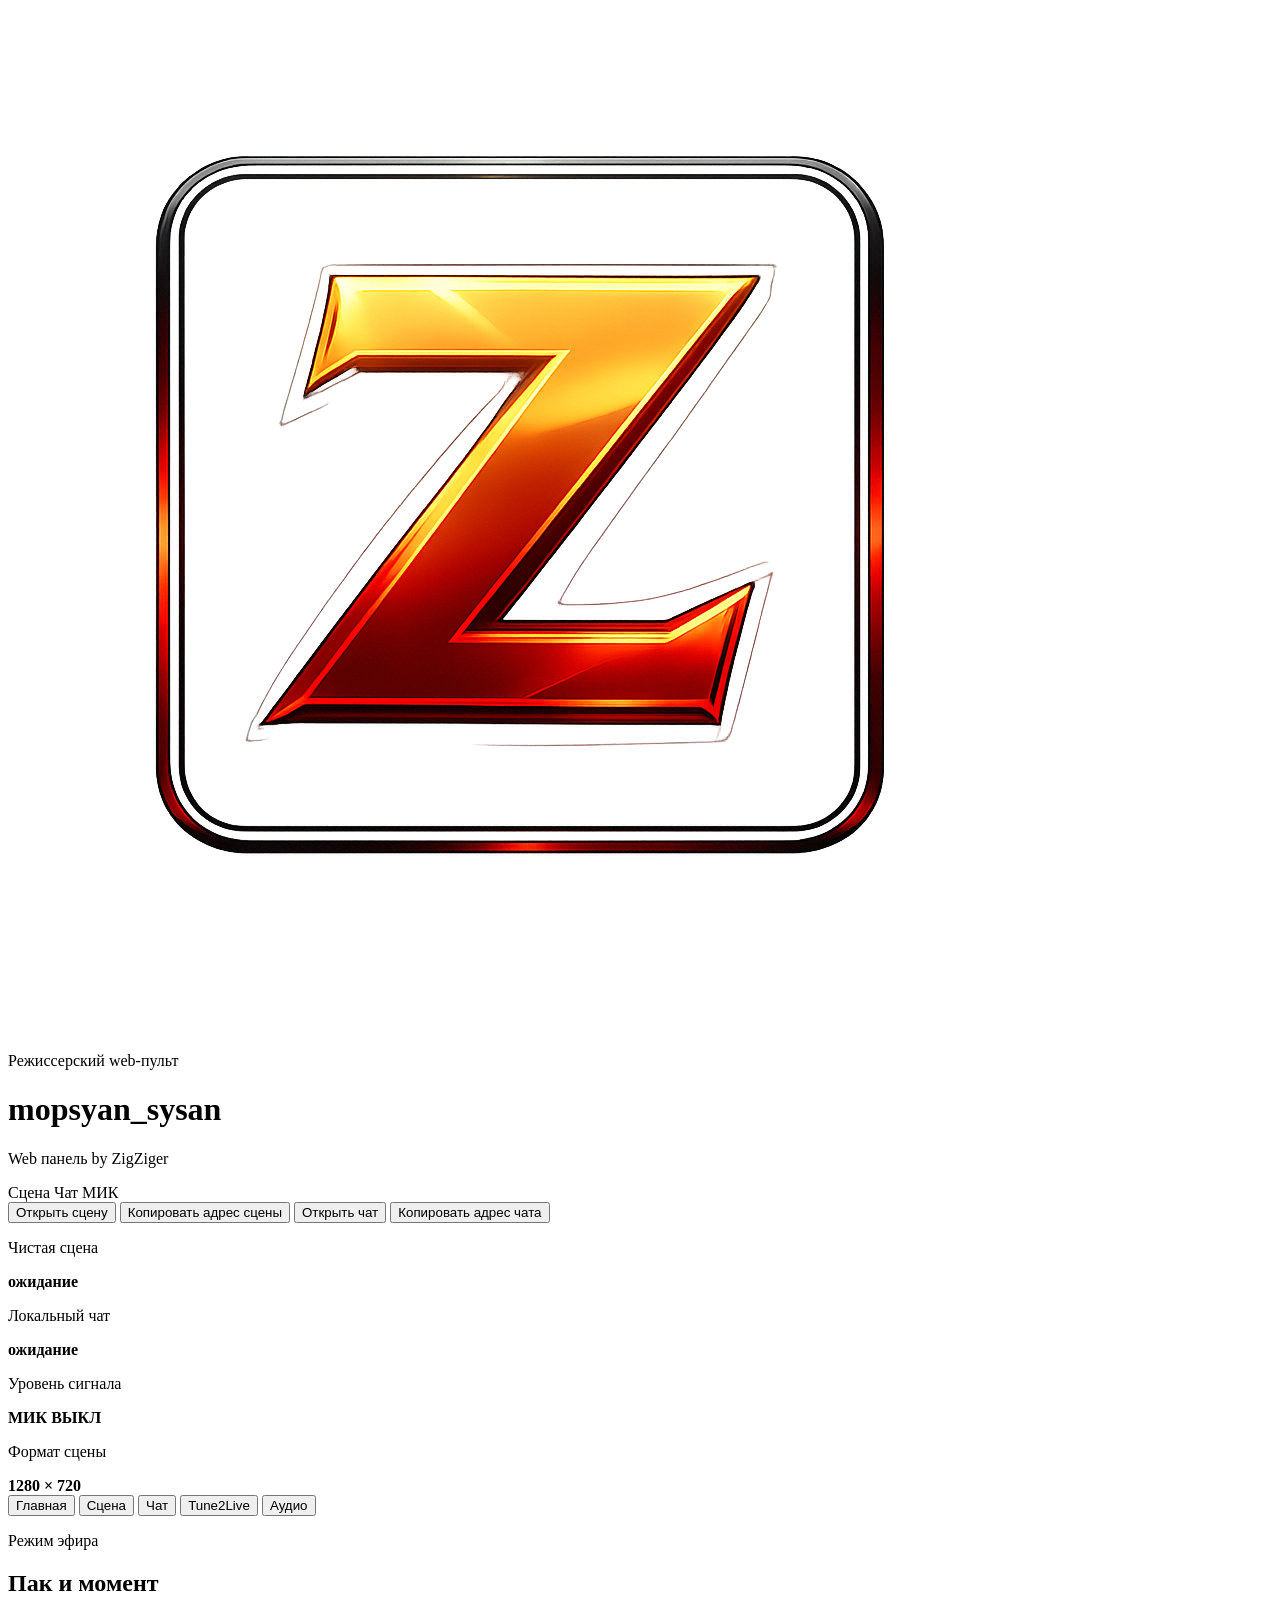
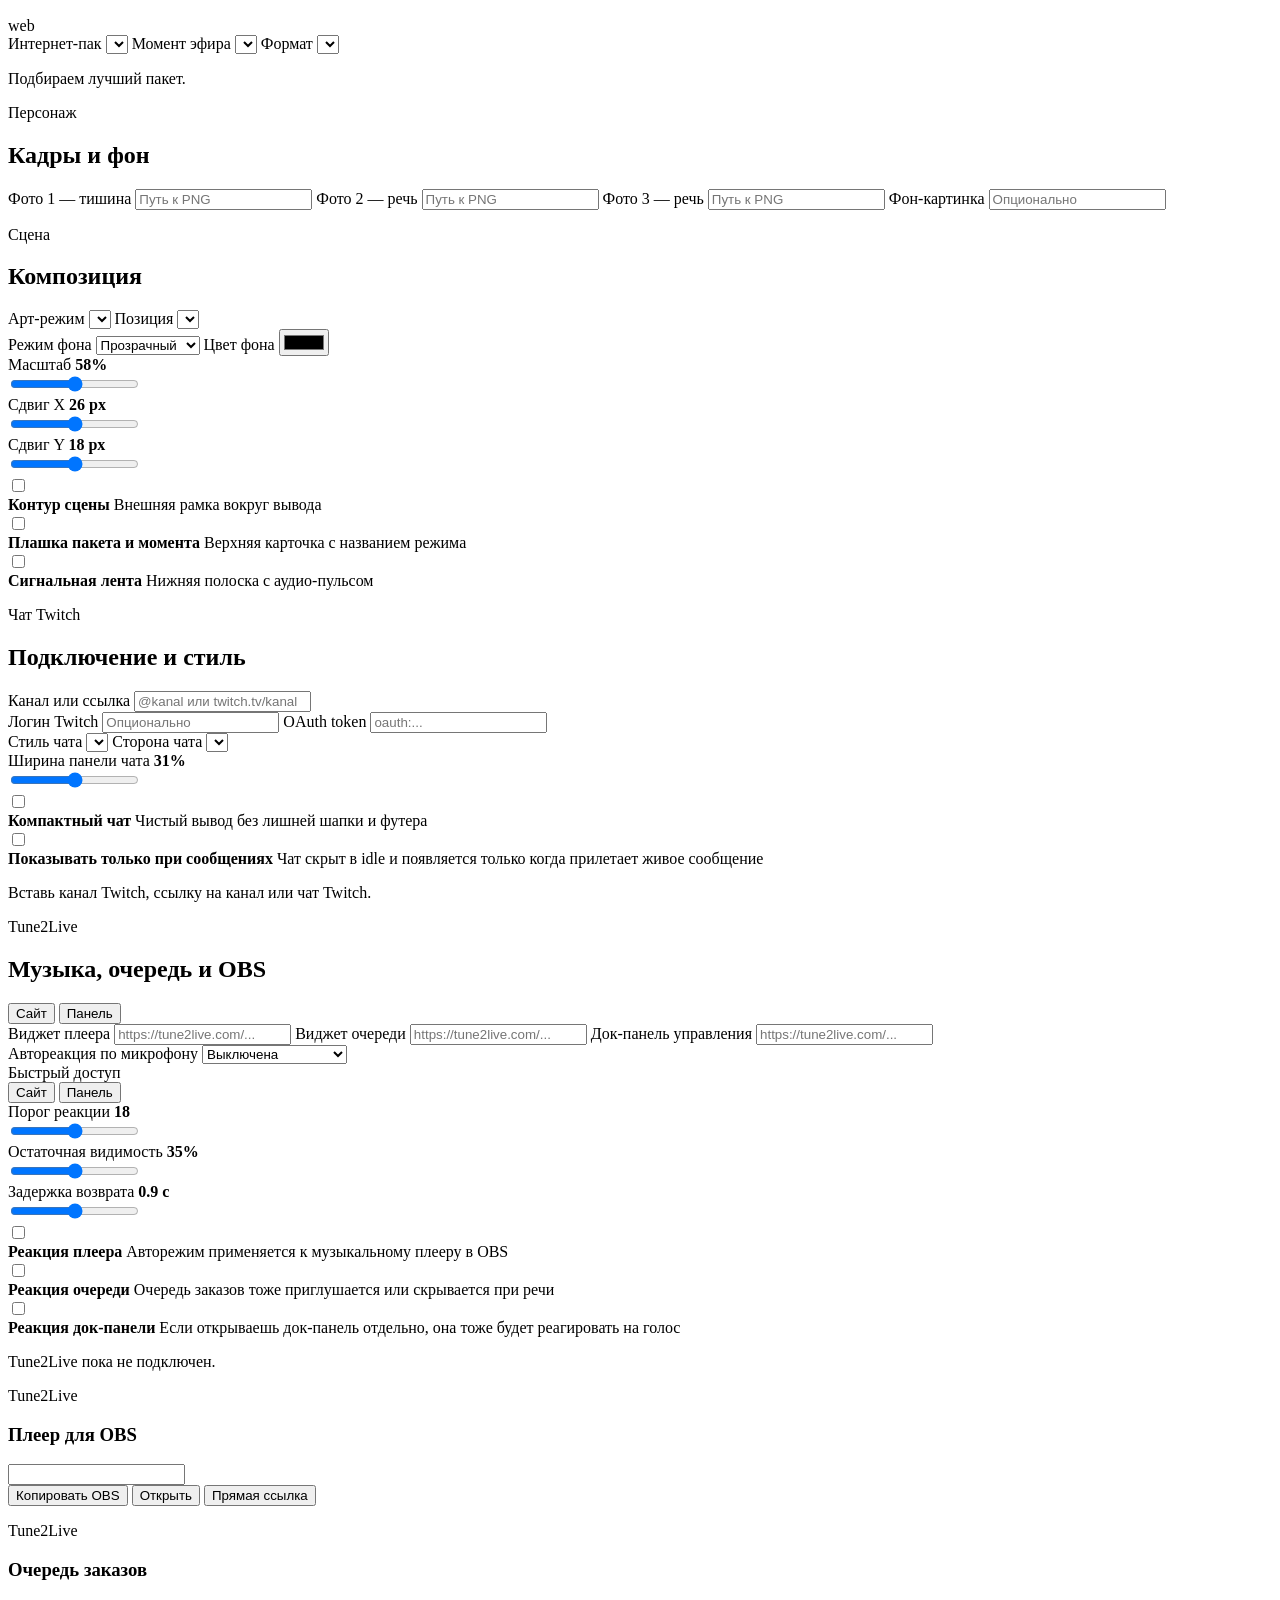
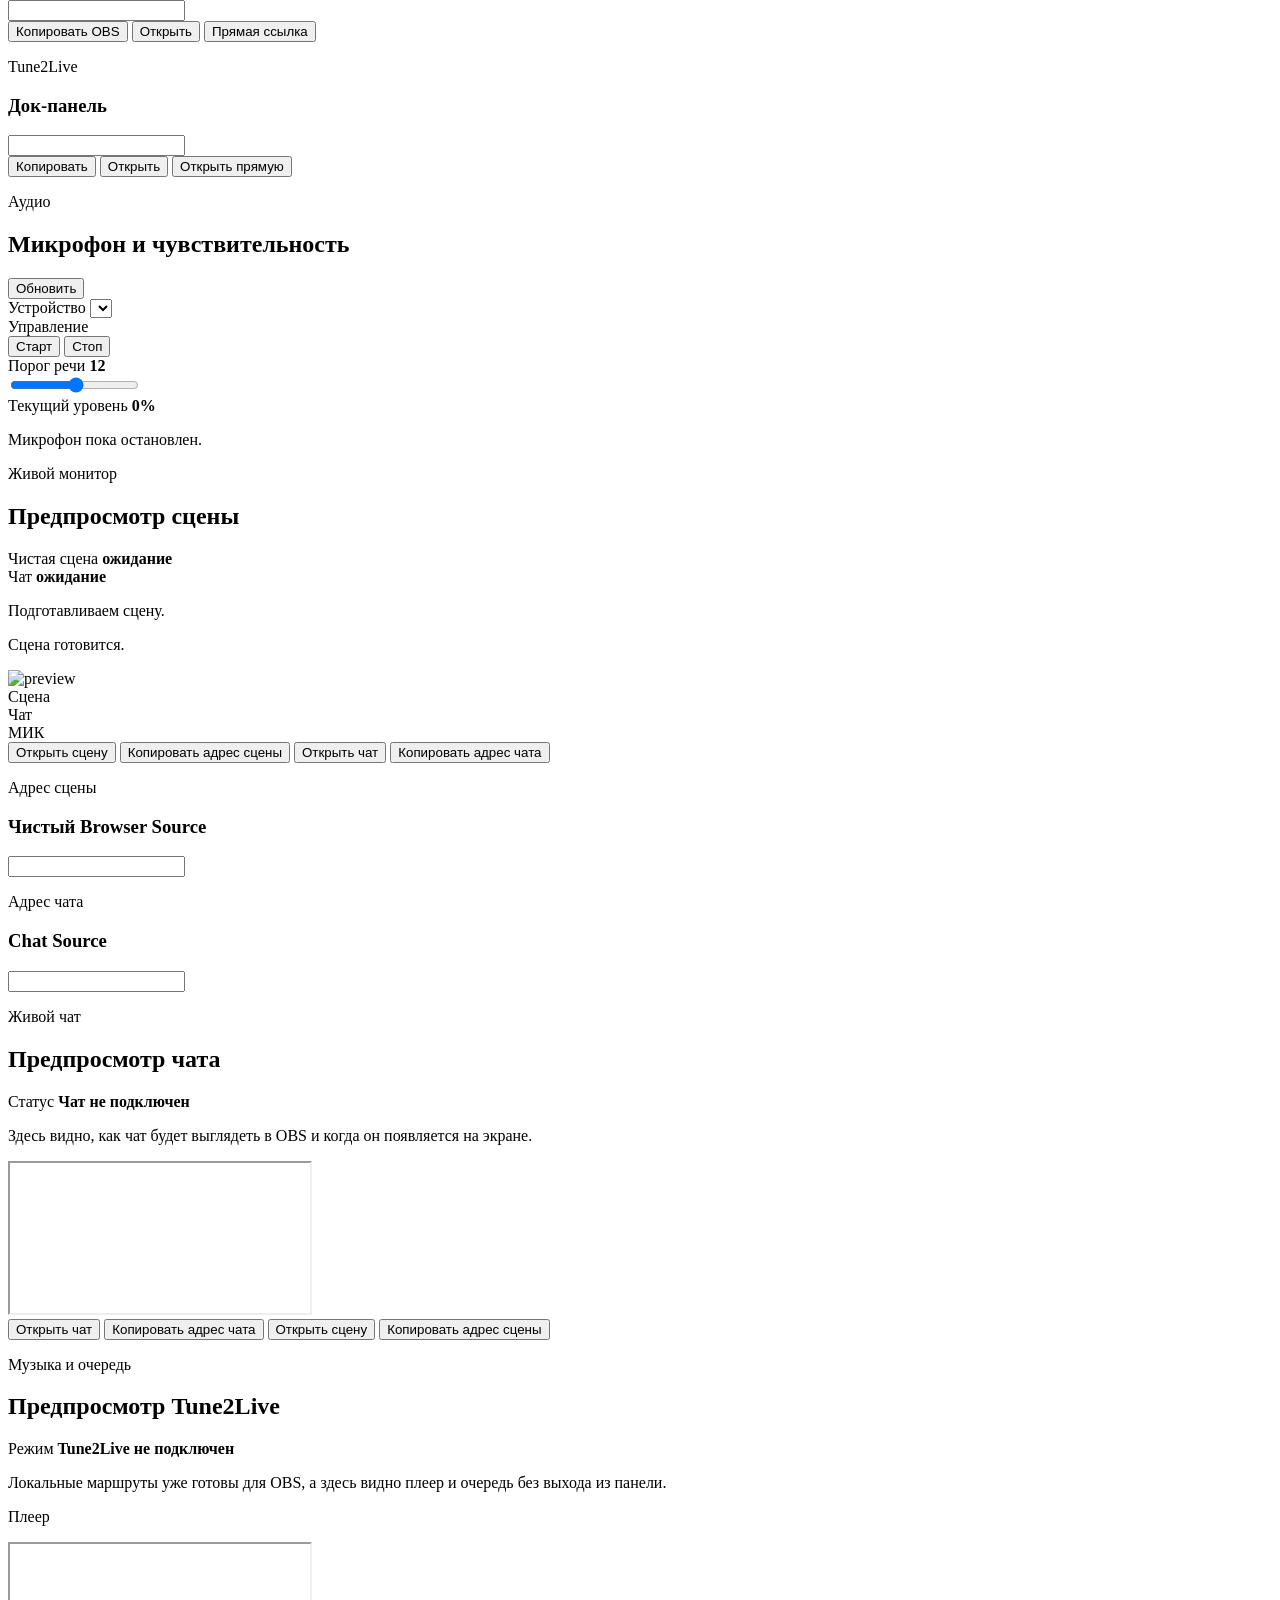
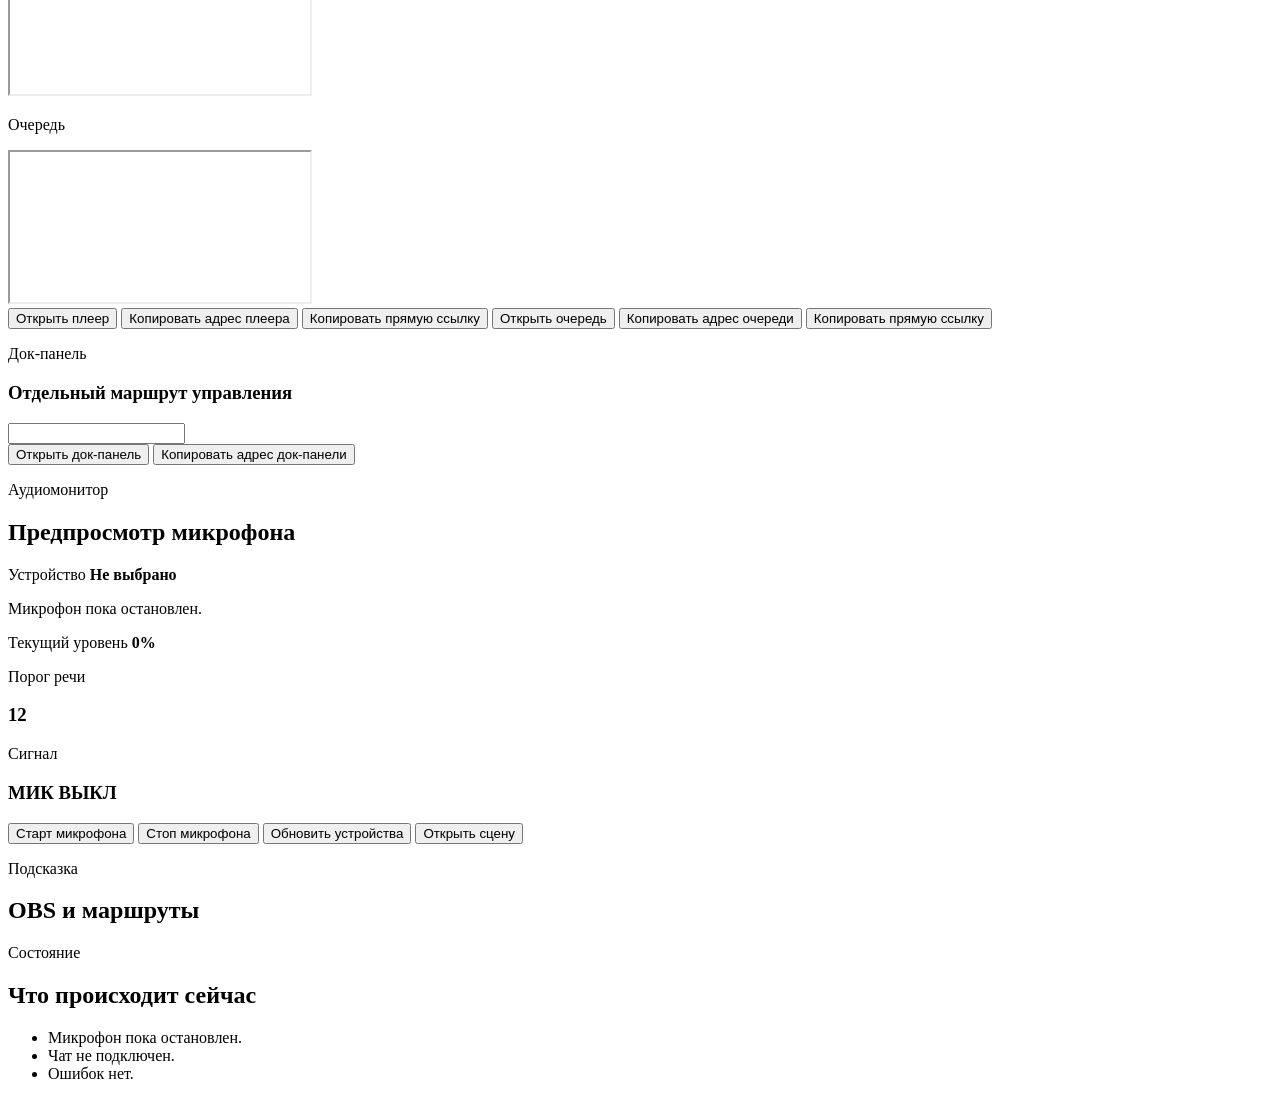
==== commit 254d7f87: "Add section previews across workspace" ====
--- a/web/index.html
+++ b/web/index.html
@@ -321,8 +321,8 @@
             <div class="field field--actions">
               <span>Быстрый доступ</span>
               <div class="inline-actions">
-                <button class="mini-btn" id="openTuneHomeBtn">Сайт</button>
-                <button class="mini-btn mini-btn--primary" id="openTuneDashboardBtn">Панель</button>
+                <button class="mini-btn" id="openTuneHomeInlineBtn">Сайт</button>
+                <button class="mini-btn mini-btn--primary" id="openTuneDashboardInlineBtn">Панель</button>
               </div>
             </div>
           </div>
@@ -462,12 +462,12 @@
       </section>
 
       <section class="preview-stack" id="previewStack">
-        <article class="deck deck--preview view-deck" data-view="home">
+        <article class="deck deck--preview view-deck" data-view="home scene">
           <div class="deck__art deck__art--preview"></div>
           <div class="deck__head deck__head--spread">
             <div>
               <p class="eyebrow">Живой монитор</p>
-              <h2>Предпросмотр web-проекта</h2>
+              <h2>Предпросмотр сцены</h2>
             </div>
             <div class="preview-route-chips">
               <div class="route-chip">
@@ -488,12 +488,19 @@
             <div class="preview-checker"></div>
             <div class="preview-beam preview-beam--left"></div>
             <div class="preview-beam preview-beam--right"></div>
-            <img id="frameImage" alt="preview">
+            <img id="frameImage" data-frame-preview alt="preview">
             <div class="preview-overlay">
               <div class="preview-pill" id="heroScenePill">Сцена</div>
               <div class="preview-pill preview-pill--ghost" id="heroChatPill">Чат</div>
               <div class="preview-pill preview-pill--gold" id="heroSignalPill">МИК</div>
             </div>
+          </div>
+
+          <div class="action-grid">
+            <button class="action-btn action-btn--primary" id="scenePreviewOpenBtn">Открыть сцену</button>
+            <button class="action-btn" id="scenePreviewCopyBtn">Копировать адрес сцены</button>
+            <button class="action-btn" id="scenePreviewOpenChatBtn">Открыть чат</button>
+            <button class="action-btn" id="scenePreviewCopyChatBtn">Копировать адрес чата</button>
           </div>
 
           <div class="route-grid">
@@ -501,20 +508,134 @@
               <p class="eyebrow">Адрес сцены</p>
               <h3>Чистый Browser Source</h3>
               <input class="route-input" id="overlayRouteInput" readonly>
-              <div class="inline-actions">
-                <button class="mini-btn mini-btn--primary" id="copyOverlayRouteBtn">Копировать</button>
-                <button class="mini-btn" id="openOverlayRouteBtn">Открыть</button>
-              </div>
             </div>
             <div class="route-card route-card--pink">
               <p class="eyebrow">Адрес чата</p>
               <h3>Chat Source</h3>
               <input class="route-input" id="chatRouteInput" readonly>
-              <div class="inline-actions">
-                <button class="mini-btn mini-btn--primary" id="copyChatRouteBtn">Копировать</button>
-                <button class="mini-btn" id="openChatRouteBtn">Открыть</button>
-              </div>
-            </div>
+            </div>
+          </div>
+        </article>
+
+        <article class="deck deck--preview view-deck" data-view="chat">
+          <div class="deck__art deck__art--preview"></div>
+          <div class="deck__head deck__head--spread">
+            <div>
+              <p class="eyebrow">Живой чат</p>
+              <h2>Предпросмотр чата</h2>
+            </div>
+            <div class="route-chip route-chip--pink">
+              <span>Статус</span>
+              <strong id="chatPreviewStatus">Чат не подключен</strong>
+            </div>
+          </div>
+
+          <p class="deck-lead">Здесь видно, как чат будет выглядеть в OBS и когда он появляется на экране.</p>
+
+          <div class="preview-frame preview-frame--embed">
+            <iframe class="preview-frame__embed" id="chatPreviewFrame" title="Предпросмотр чата" loading="lazy"></iframe>
+          </div>
+
+          <div class="action-grid">
+            <button class="action-btn action-btn--primary" id="chatPreviewOpenBtn">Открыть чат</button>
+            <button class="action-btn" id="chatPreviewCopyBtn">Копировать адрес чата</button>
+            <button class="action-btn" id="chatPreviewOpenSceneBtn">Открыть сцену</button>
+            <button class="action-btn" id="chatPreviewCopySceneBtn">Копировать адрес сцены</button>
+          </div>
+        </article>
+
+        <article class="deck deck--preview view-deck" data-view="music">
+          <div class="deck__art deck__art--preview"></div>
+          <div class="deck__head deck__head--spread">
+            <div>
+              <p class="eyebrow">Музыка и очередь</p>
+              <h2>Предпросмотр Tune2Live</h2>
+            </div>
+            <div class="route-chip">
+              <span>Режим</span>
+              <strong id="musicPreviewStatus">Tune2Live не подключен</strong>
+            </div>
+          </div>
+
+          <p class="deck-lead">Локальные маршруты уже готовы для OBS, а здесь видно плеер и очередь без выхода из панели.</p>
+
+          <div class="dual-preview">
+            <div class="preview-slot">
+              <p class="eyebrow">Плеер</p>
+              <div class="preview-frame preview-frame--embed preview-frame--compact">
+                <iframe class="preview-frame__embed" id="musicPlayerFrame" title="Предпросмотр плеера Tune2Live" loading="lazy"></iframe>
+              </div>
+            </div>
+            <div class="preview-slot">
+              <p class="eyebrow">Очередь</p>
+              <div class="preview-frame preview-frame--embed preview-frame--compact">
+                <iframe class="preview-frame__embed" id="musicQueueFrame" title="Предпросмотр очереди Tune2Live" loading="lazy"></iframe>
+              </div>
+            </div>
+          </div>
+
+          <div class="action-grid action-grid--triple">
+            <button class="action-btn action-btn--primary" id="musicPreviewOpenPlayerBtn">Открыть плеер</button>
+            <button class="action-btn" id="musicPreviewCopyPlayerBtn">Копировать адрес плеера</button>
+            <button class="action-btn" id="musicPreviewCopyPlayerDirectBtn">Копировать прямую ссылку</button>
+            <button class="action-btn action-btn--primary" id="musicPreviewOpenQueueBtn">Открыть очередь</button>
+            <button class="action-btn" id="musicPreviewCopyQueueBtn">Копировать адрес очереди</button>
+            <button class="action-btn" id="musicPreviewCopyQueueDirectBtn">Копировать прямую ссылку</button>
+          </div>
+
+          <div class="route-card">
+            <p class="eyebrow">Док-панель</p>
+            <h3>Отдельный маршрут управления</h3>
+            <input class="route-input" id="musicDockRouteInput" readonly>
+            <div class="action-grid">
+              <button class="action-btn action-btn--primary" id="musicPreviewOpenDockBtn">Открыть док-панель</button>
+              <button class="action-btn" id="musicPreviewCopyDockBtn">Копировать адрес док-панели</button>
+            </div>
+          </div>
+        </article>
+
+        <article class="deck deck--preview view-deck" data-view="audio">
+          <div class="deck__art deck__art--preview"></div>
+          <div class="deck__head deck__head--spread">
+            <div>
+              <p class="eyebrow">Аудиомонитор</p>
+              <h2>Предпросмотр микрофона</h2>
+            </div>
+            <div class="route-chip route-chip--pink">
+              <span>Устройство</span>
+              <strong id="audioPreviewDevice">Не выбрано</strong>
+            </div>
+          </div>
+
+          <p class="deck-lead" id="audioPreviewStatus">Микрофон пока остановлен.</p>
+
+          <div class="meter-shell meter-shell--preview">
+            <div class="meter-shell__head">
+              <span>Текущий уровень</span>
+              <strong id="audioPreviewLevelValue">0%</strong>
+            </div>
+            <div class="meter">
+              <div class="meter__fill" id="audioPreviewLevelFill"></div>
+            </div>
+            <div class="pulse-bars" id="audioPreviewBars" data-pulse-bars></div>
+          </div>
+
+          <div class="audio-readout-grid">
+            <div class="route-card">
+              <p class="eyebrow">Порог речи</p>
+              <h3 id="audioPreviewThreshold">12</h3>
+            </div>
+            <div class="route-card">
+              <p class="eyebrow">Сигнал</p>
+              <h3 id="audioPreviewSignal">МИК ВЫКЛ</h3>
+            </div>
+          </div>
+
+          <div class="action-grid">
+            <button class="action-btn action-btn--primary" id="audioPreviewStartBtn">Старт микрофона</button>
+            <button class="action-btn" id="audioPreviewStopBtn">Стоп микрофона</button>
+            <button class="action-btn" id="audioPreviewRefreshBtn">Обновить устройства</button>
+            <button class="action-btn" id="audioPreviewOpenSceneBtn">Открыть сцену</button>
           </div>
         </article>
 
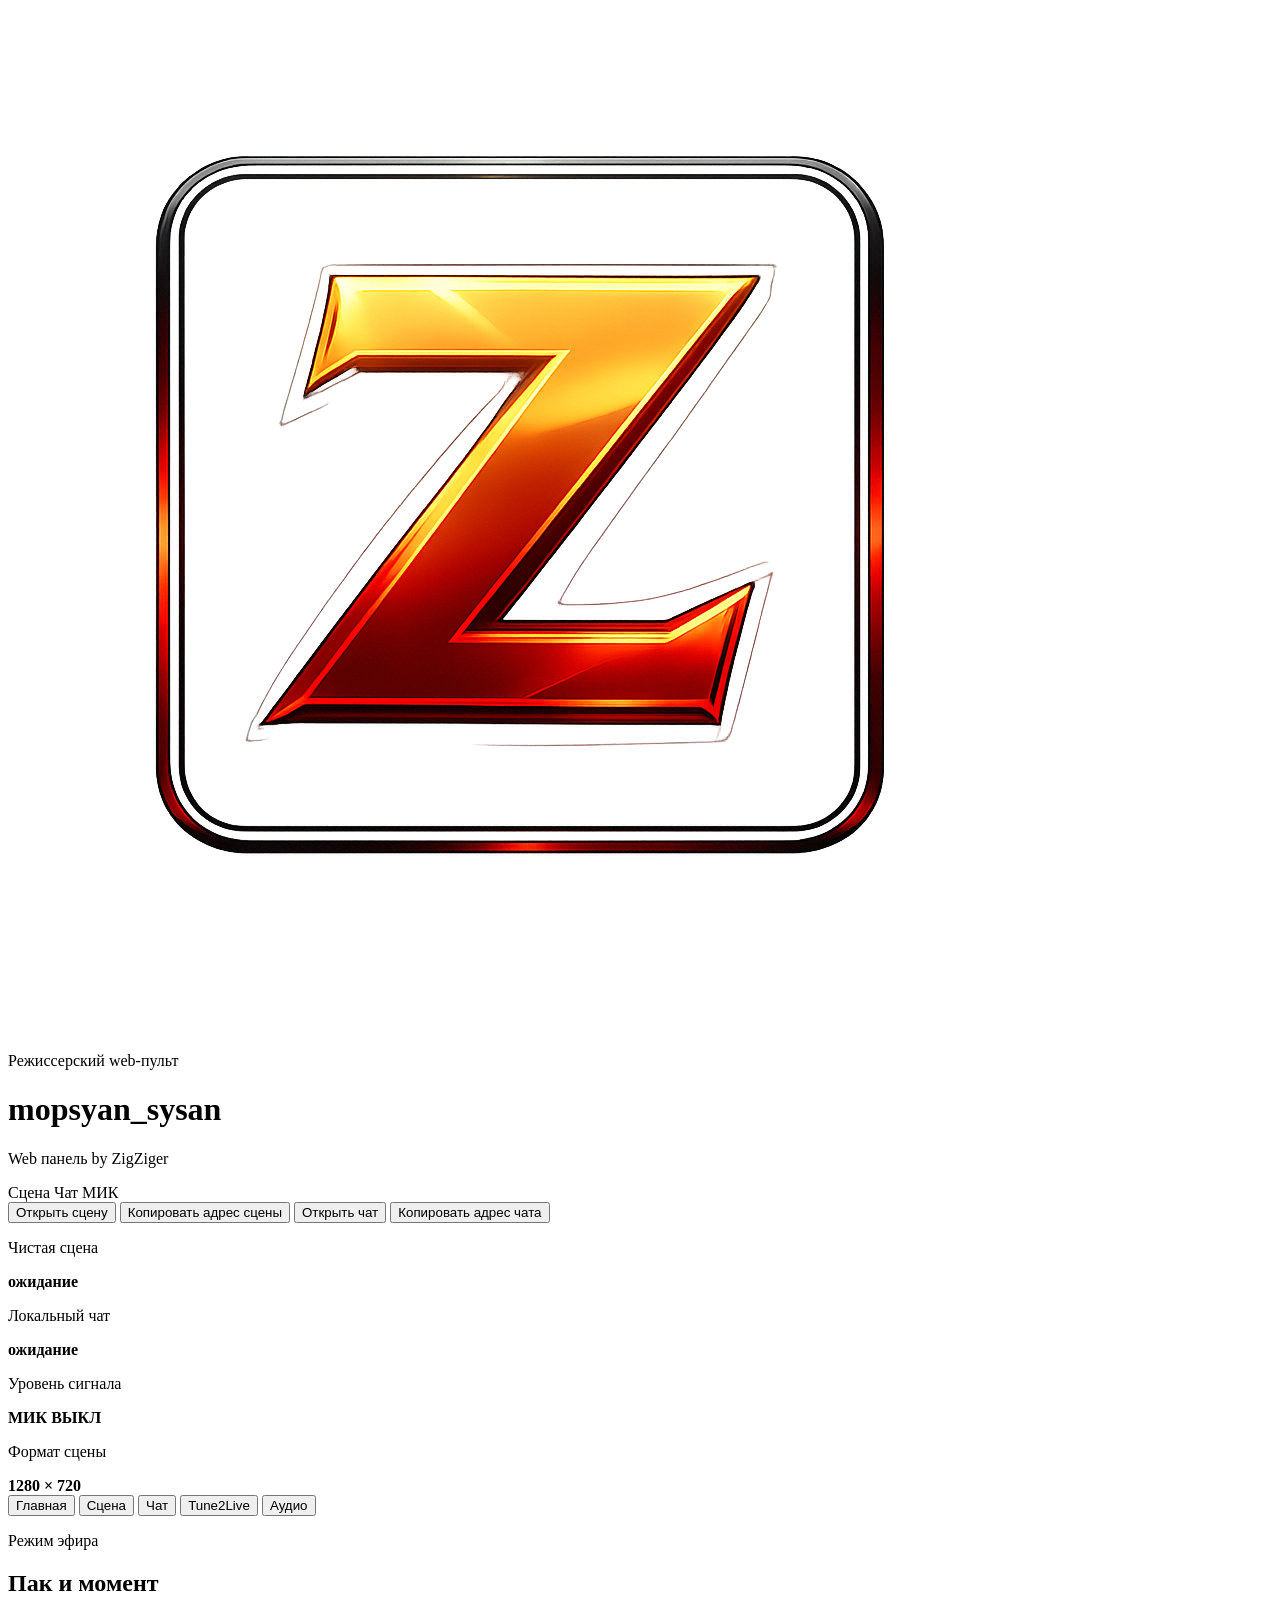
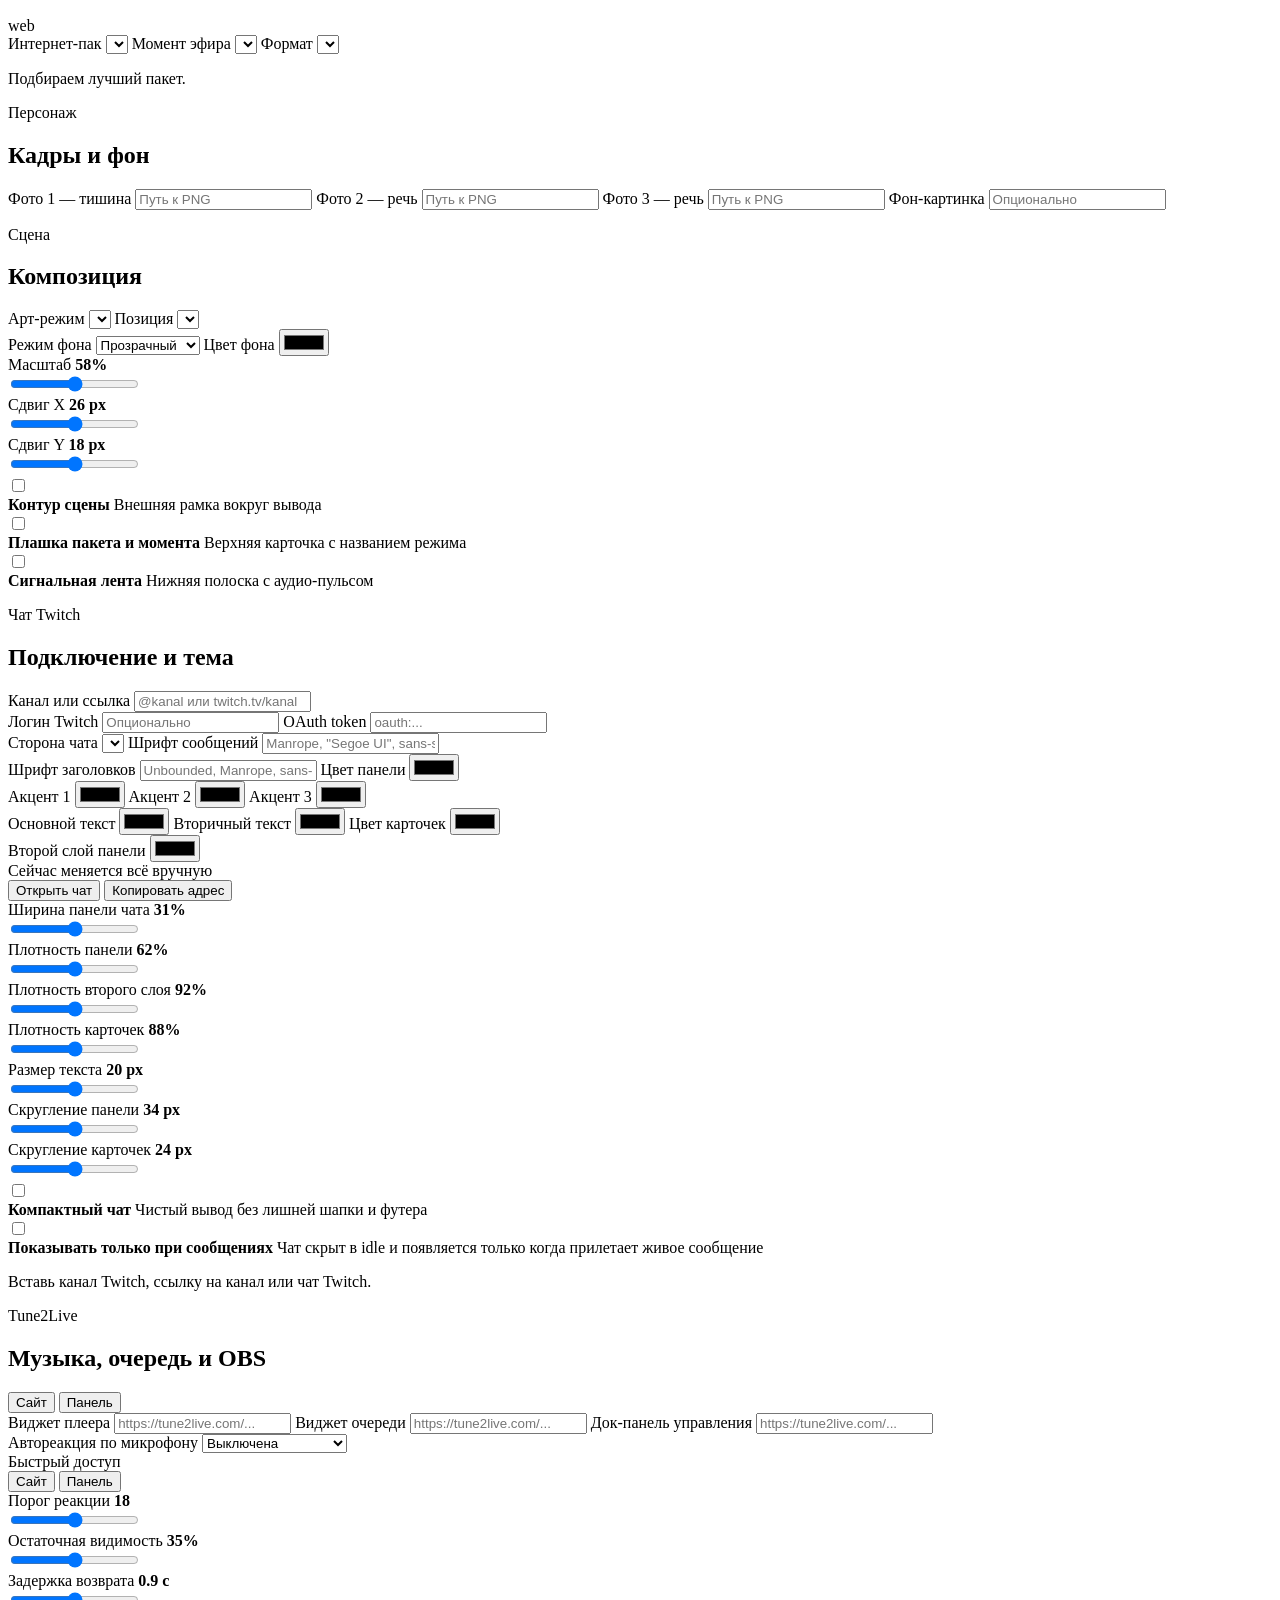
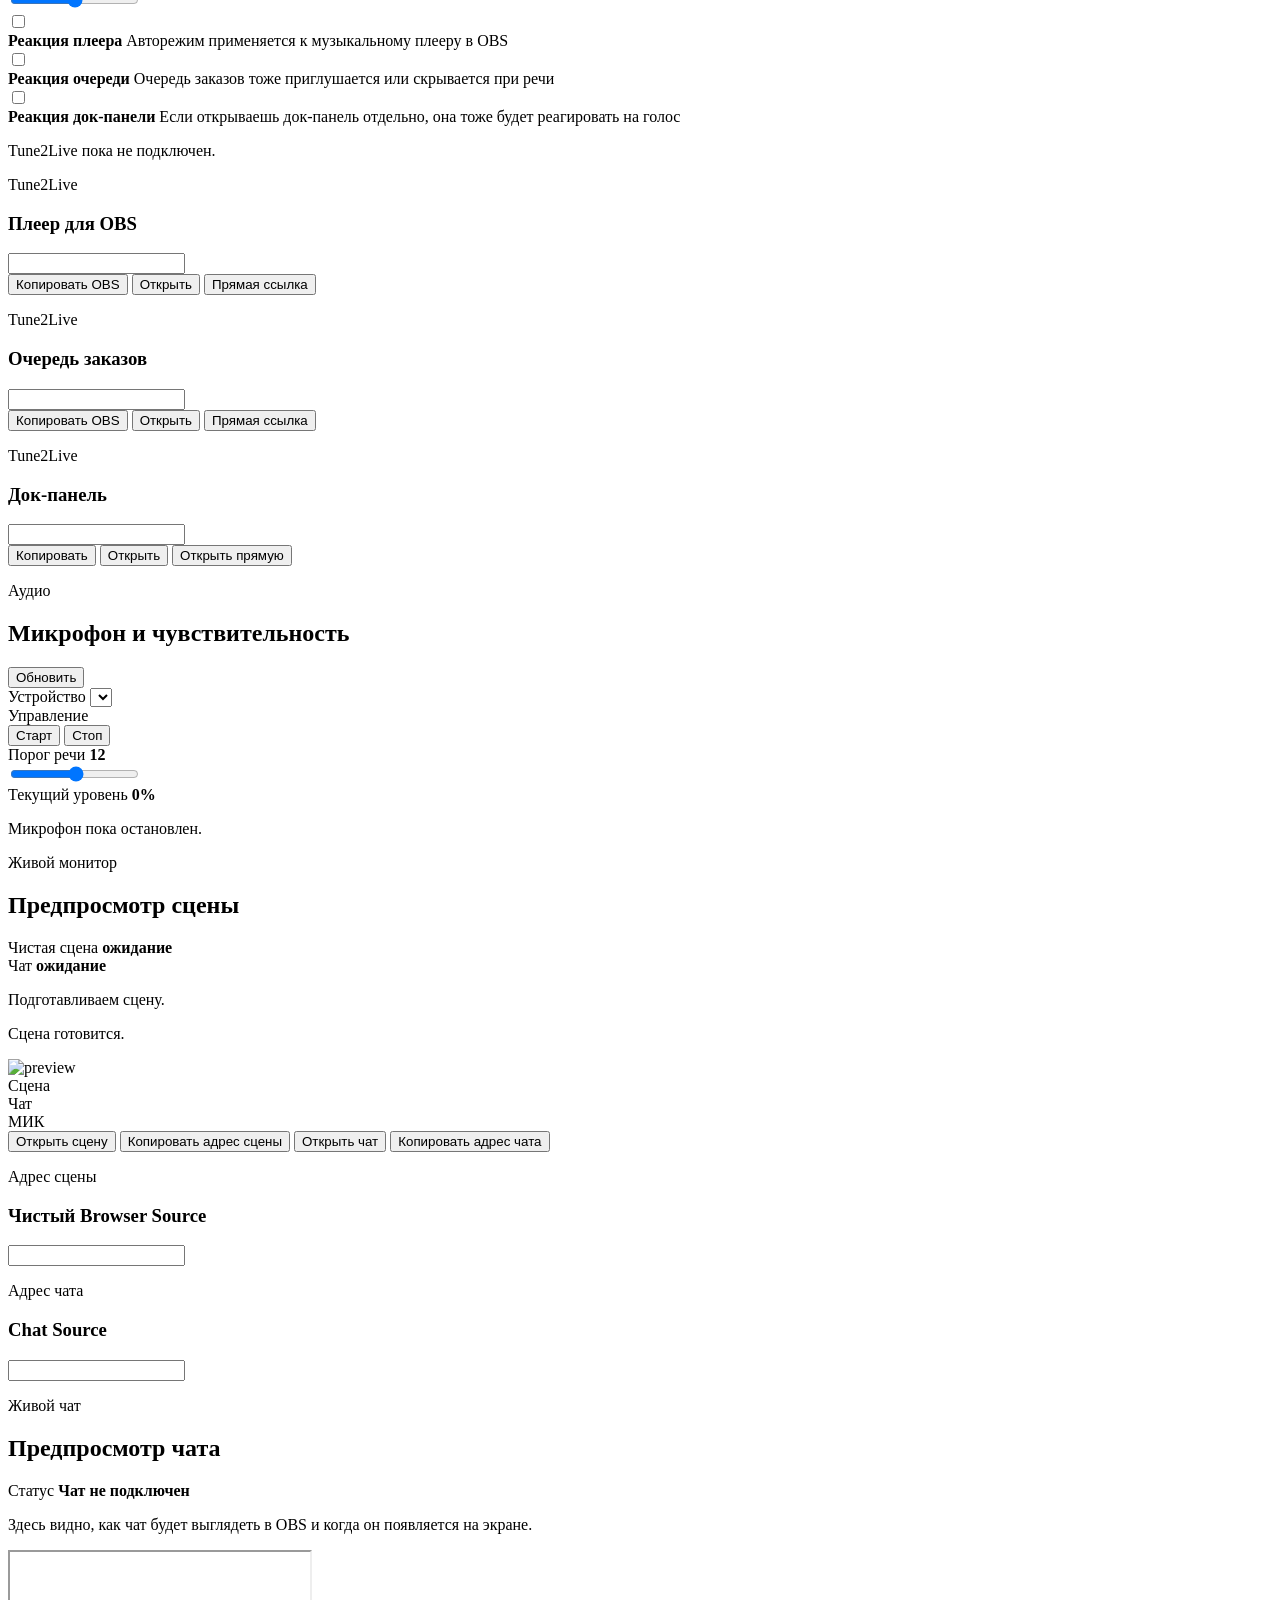
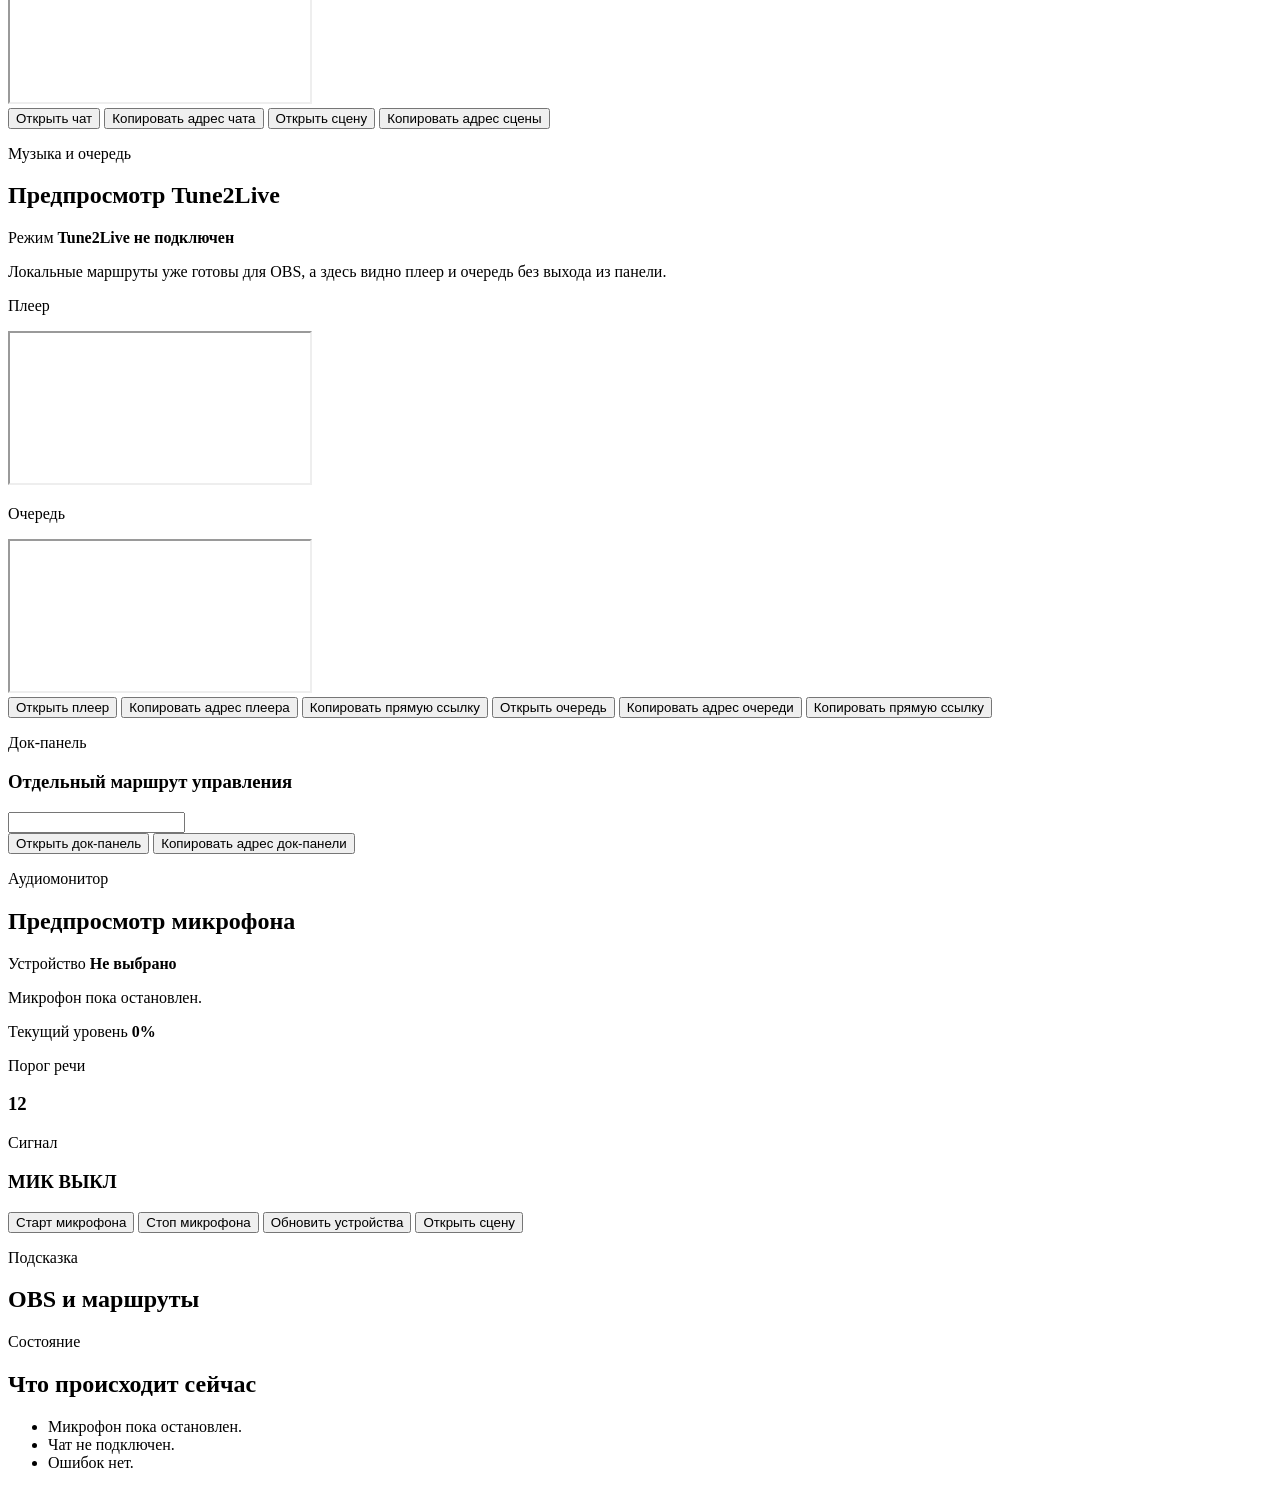
==== commit 6d9ce4bb: "Add manual chat theme controls" ====
--- a/web/index.html
+++ b/web/index.html
@@ -219,7 +219,7 @@
           <div class="deck__head">
             <div>
               <p class="eyebrow">Чат Twitch</p>
-              <h2>Подключение и стиль</h2>
+              <h2>Подключение и тема</h2>
             </div>
           </div>
 
@@ -243,13 +243,68 @@
 
           <div class="field-grid field-grid--double">
             <label class="field">
-              <span>Стиль чата</span>
-              <select data-setting="chatStyle" id="chatStyle"></select>
-            </label>
-            <label class="field">
               <span>Сторона чата</span>
               <select data-setting="chatSide" id="chatSide"></select>
             </label>
+            <label class="field">
+              <span>Шрифт сообщений</span>
+              <input type="text" data-setting="chatFontFamily" id="chatFontFamily" placeholder='Manrope, "Segoe UI", sans-serif'>
+            </label>
+          </div>
+
+          <div class="field-grid field-grid--double">
+            <label class="field">
+              <span>Шрифт заголовков</span>
+              <input type="text" data-setting="chatTitleFontFamily" id="chatTitleFontFamily" placeholder='Unbounded, Manrope, sans-serif'>
+            </label>
+            <label class="field">
+              <span>Цвет панели</span>
+              <input type="color" data-setting="chatPanelColor" id="chatPanelColor">
+            </label>
+          </div>
+
+          <div class="field-grid field-grid--triple">
+            <label class="field">
+              <span>Акцент 1</span>
+              <input type="color" data-setting="chatAccent" id="chatAccent">
+            </label>
+            <label class="field">
+              <span>Акцент 2</span>
+              <input type="color" data-setting="chatAccent2" id="chatAccent2">
+            </label>
+            <label class="field">
+              <span>Акцент 3</span>
+              <input type="color" data-setting="chatAccent3" id="chatAccent3">
+            </label>
+          </div>
+
+          <div class="field-grid field-grid--triple">
+            <label class="field">
+              <span>Основной текст</span>
+              <input type="color" data-setting="chatTextColor" id="chatTextColor">
+            </label>
+            <label class="field">
+              <span>Вторичный текст</span>
+              <input type="color" data-setting="chatMutedColor" id="chatMutedColor">
+            </label>
+            <label class="field">
+              <span>Цвет карточек</span>
+              <input type="color" data-setting="chatMessageColor" id="chatMessageColor">
+            </label>
+          </div>
+
+          <div class="field-grid field-grid--double">
+            <label class="field">
+              <span>Второй слой панели</span>
+              <input type="color" data-setting="chatPanelColorSecondary" id="chatPanelColorSecondary">
+            </label>
+            <div class="field field--actions">
+              <span>Сейчас меняется всё вручную</span>
+              <div class="inline-actions">
+                <button class="mini-btn" id="chatPreviewOpenBtnSecondary">Открыть чат</button>
+                <button class="mini-btn mini-btn--primary" id="chatPreviewCopyBtnSecondary">Копировать адрес</button>
+              </div>
+            </div>
           </div>
 
           <div class="slider-group">
@@ -259,6 +314,48 @@
                 <strong id="chatWidthPercentValue">31%</strong>
               </div>
               <input type="range" min="24" max="42" step="1" data-setting="chatWidthPercent" id="chatWidthPercent">
+            </label>
+            <label class="slider-field">
+              <div class="slider-field__head">
+                <span>Плотность панели</span>
+                <strong id="chatPanelOpacityValue">62%</strong>
+              </div>
+              <input type="range" min="10" max="100" step="1" data-setting="chatPanelOpacity" id="chatPanelOpacity">
+            </label>
+            <label class="slider-field">
+              <div class="slider-field__head">
+                <span>Плотность второго слоя</span>
+                <strong id="chatPanelSecondaryOpacityValue">92%</strong>
+              </div>
+              <input type="range" min="10" max="100" step="1" data-setting="chatPanelSecondaryOpacity" id="chatPanelSecondaryOpacity">
+            </label>
+            <label class="slider-field">
+              <div class="slider-field__head">
+                <span>Плотность карточек</span>
+                <strong id="chatMessageOpacityValue">88%</strong>
+              </div>
+              <input type="range" min="10" max="100" step="1" data-setting="chatMessageOpacity" id="chatMessageOpacity">
+            </label>
+            <label class="slider-field">
+              <div class="slider-field__head">
+                <span>Размер текста</span>
+                <strong id="chatMessageSizeValue">20 px</strong>
+              </div>
+              <input type="range" min="14" max="32" step="1" data-setting="chatMessageSize" id="chatMessageSize">
+            </label>
+            <label class="slider-field">
+              <div class="slider-field__head">
+                <span>Скругление панели</span>
+                <strong id="chatShellRadiusValue">34 px</strong>
+              </div>
+              <input type="range" min="20" max="44" step="1" data-setting="chatShellRadius" id="chatShellRadius">
+            </label>
+            <label class="slider-field">
+              <div class="slider-field__head">
+                <span>Скругление карточек</span>
+                <strong id="chatBubbleRadiusValue">24 px</strong>
+              </div>
+              <input type="range" min="16" max="36" step="1" data-setting="chatBubbleRadius" id="chatBubbleRadius">
             </label>
           </div>
 
